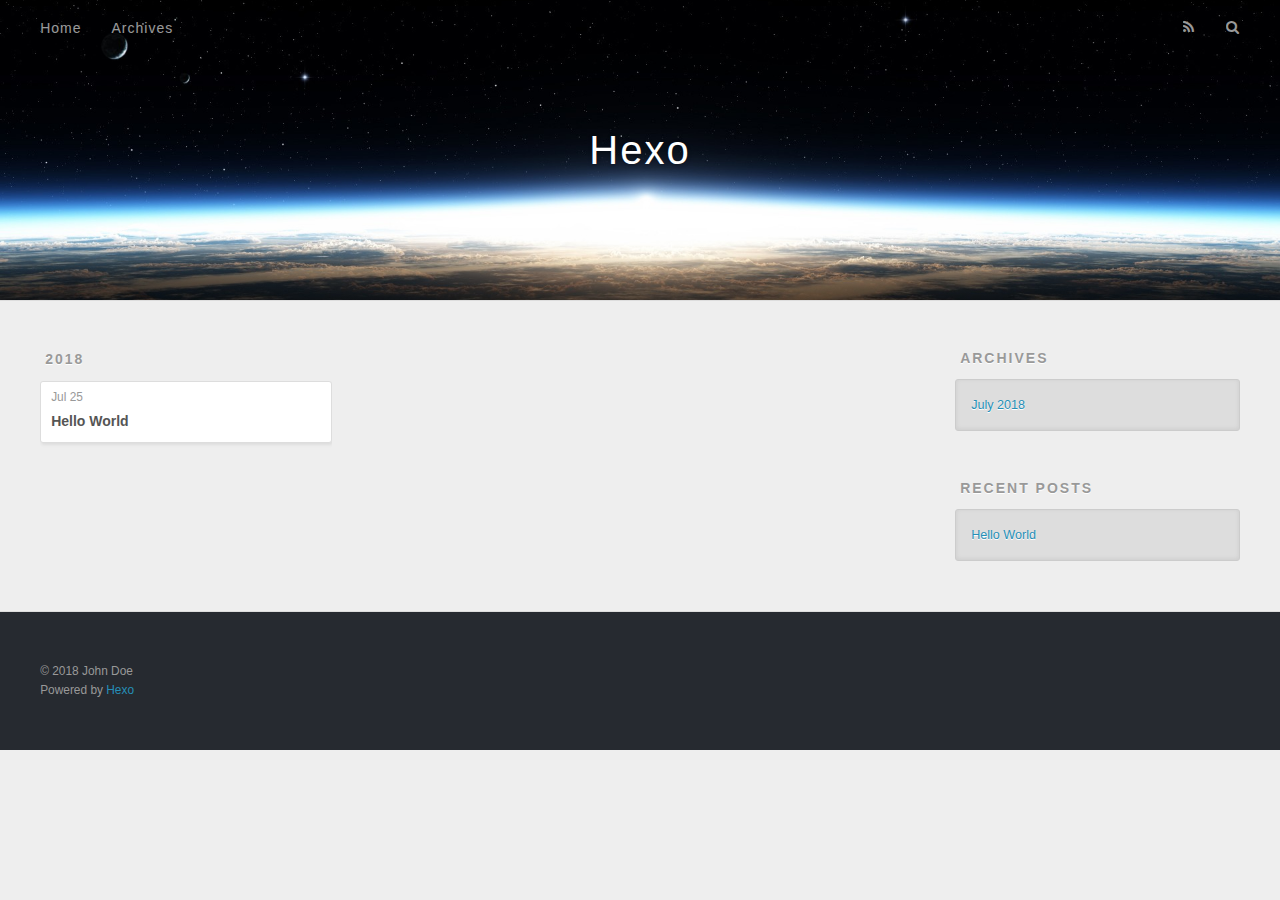
==== archives/index.html @ eb858e02 "Site updated: 2018-07-25 11:35:35" ====
<!DOCTYPE html>
<html>
<head>
  <meta charset="utf-8">
  

  
  <title>Archives | Hexo</title>
  <meta name="viewport" content="width=device-width, initial-scale=1, maximum-scale=1">
  <meta property="og:type" content="website">
<meta property="og:title" content="Hexo">
<meta property="og:url" content="http://yoursite.com/archives/index.html">
<meta property="og:site_name" content="Hexo">
<meta property="og:locale" content="default">
<meta name="twitter:card" content="summary">
<meta name="twitter:title" content="Hexo">
  
    <link rel="alternate" href="/atom.xml" title="Hexo" type="application/atom+xml">
  
  
    <link rel="icon" href="/favicon.png">
  
  
    <link href="//fonts.googleapis.com/css?family=Source+Code+Pro" rel="stylesheet" type="text/css">
  
  <link rel="stylesheet" href="/css/style.css">
</head>

<body>
  <div id="container">
    <div id="wrap">
      <header id="header">
  <div id="banner"></div>
  <div id="header-outer" class="outer">
    <div id="header-title" class="inner">
      <h1 id="logo-wrap">
        <a href="/" id="logo">Hexo</a>
      </h1>
      
    </div>
    <div id="header-inner" class="inner">
      <nav id="main-nav">
        <a id="main-nav-toggle" class="nav-icon"></a>
        
          <a class="main-nav-link" href="/">Home</a>
        
          <a class="main-nav-link" href="/archives">Archives</a>
        
      </nav>
      <nav id="sub-nav">
        
          <a id="nav-rss-link" class="nav-icon" href="/atom.xml" title="RSS Feed"></a>
        
        <a id="nav-search-btn" class="nav-icon" title="Search"></a>
      </nav>
      <div id="search-form-wrap">
        <form action="//google.com/search" method="get" accept-charset="UTF-8" class="search-form"><input type="search" name="q" class="search-form-input" placeholder="Search"><button type="submit" class="search-form-submit">&#xF002;</button><input type="hidden" name="sitesearch" value="http://yoursite.com"></form>
      </div>
    </div>
  </div>
</header>
      <div class="outer">
        <section id="main">
  
  
    
    
      
      
      <section class="archives-wrap">
        <div class="archive-year-wrap">
          <a href="/archives/2018" class="archive-year">2018</a>
        </div>
        <div class="archives">
    
    <article class="archive-article archive-type-post">
  <div class="archive-article-inner">
    <header class="archive-article-header">
      <a href="/2018/07/25/hello-world/" class="archive-article-date">
  <time datetime="2018-07-25T03:13:27.481Z" itemprop="datePublished">Jul 25</time>
</a>
      
  
    <h1 itemprop="name">
      <a class="archive-article-title" href="/2018/07/25/hello-world/">Hello World</a>
    </h1>
  

    </header>
  </div>
</article>
  
  
    </div></section>
  


</section>
        
          <aside id="sidebar">
  
    

  
    

  
    
  
    
  <div class="widget-wrap">
    <h3 class="widget-title">Archives</h3>
    <div class="widget">
      <ul class="archive-list"><li class="archive-list-item"><a class="archive-list-link" href="/archives/2018/07/">July 2018</a></li></ul>
    </div>
  </div>


  
    
  <div class="widget-wrap">
    <h3 class="widget-title">Recent Posts</h3>
    <div class="widget">
      <ul>
        
          <li>
            <a href="/2018/07/25/hello-world/">Hello World</a>
          </li>
        
      </ul>
    </div>
  </div>

  
</aside>
        
      </div>
      <footer id="footer">
  
  <div class="outer">
    <div id="footer-info" class="inner">
      &copy; 2018 John Doe<br>
      Powered by <a href="http://hexo.io/" target="_blank">Hexo</a>
    </div>
  </div>
</footer>
    </div>
    <nav id="mobile-nav">
  
    <a href="/" class="mobile-nav-link">Home</a>
  
    <a href="/archives" class="mobile-nav-link">Archives</a>
  
</nav>
    

<script src="//ajax.googleapis.com/ajax/libs/jquery/2.0.3/jquery.min.js"></script>


  <link rel="stylesheet" href="/fancybox/jquery.fancybox.css">
  <script src="/fancybox/jquery.fancybox.pack.js"></script>


<script src="/js/script.js"></script>



  </div>
</body>
</html>
---- css/style.css ----
body {
  width: 100%;
}
body:before,
body:after {
  content: "";
  display: table;
}
body:after {
  clear: both;
}
html,
body,
div,
span,
applet,
object,
iframe,
h1,
h2,
h3,
h4,
h5,
h6,
p,
blockquote,
pre,
a,
abbr,
acronym,
address,
big,
cite,
code,
del,
dfn,
em,
img,
ins,
kbd,
q,
s,
samp,
small,
strike,
strong,
sub,
sup,
tt,
var,
dl,
dt,
dd,
ol,
ul,
li,
fieldset,
form,
label,
legend,
table,
caption,
tbody,
tfoot,
thead,
tr,
th,
td {
  margin: 0;
  padding: 0;
  border: 0;
  outline: 0;
  font-weight: inherit;
  font-style: inherit;
  font-family: inherit;
  font-size: 100%;
  vertical-align: baseline;
}
body {
  line-height: 1;
  color: #000;
  background: #fff;
}
ol,
ul {
  list-style: none;
}
table {
  border-collapse: separate;
  border-spacing: 0;
  vertical-align: middle;
}
caption,
th,
td {
  text-align: left;
  font-weight: normal;
  vertical-align: middle;
}
a img {
  border: none;
}
input,
button {
  margin: 0;
  padding: 0;
}
input::-moz-focus-inner,
button::-moz-focus-inner {
  border: 0;
  padding: 0;
}
@font-face {
  font-family: FontAwesome;
  font-style: normal;
  font-weight: normal;
  src: url("fonts/fontawesome-webfont.eot?v=#4.0.3");
  src: url("fonts/fontawesome-webfont.eot?#iefix&v=#4.0.3") format("embedded-opentype"), url("fonts/fontawesome-webfont.woff?v=#4.0.3") format("woff"), url("fonts/fontawesome-webfont.ttf?v=#4.0.3") format("truetype"), url("fonts/fontawesome-webfont.svg#fontawesomeregular?v=#4.0.3") format("svg");
}
html,
body,
#container {
  height: 100%;
}
body {
  background: #eee;
  font: 14px -apple-system, BlinkMacSystemFont, "Segoe UI", "Roboto", "Oxygen", "Ubuntu", "Cantarell", "Fira Sans", "Droid Sans", "Helvetica Neue", sans-serif;
  -webkit-text-size-adjust: 100%;
}
.outer {
  max-width: 1220px;
  margin: 0 auto;
  padding: 0 20px;
}
.outer:before,
.outer:after {
  content: "";
  display: table;
}
.outer:after {
  clear: both;
}
.inner {
  display: inline;
  float: left;
  width: 98.33333333333333%;
  margin: 0 0.833333333333333%;
}
.left,
.alignleft {
  float: left;
}
.right,
.alignright {
  float: right;
}
.clear {
  clear: both;
}
#container {
  position: relative;
}
.mobile-nav-on {
  overflow: hidden;
}
#wrap {
  height: 100%;
  width: 100%;
  position: absolute;
  top: 0;
  left: 0;
  -webkit-transition: 0.2s ease-out;
  -moz-transition: 0.2s ease-out;
  -ms-transition: 0.2s ease-out;
  transition: 0.2s ease-out;
  z-index: 1;
  background: #eee;
}
.mobile-nav-on #wrap {
  left: 280px;
}
@media screen and (min-width: 768px) {
  #main {
    display: inline;
    float: left;
    width: 73.33333333333333%;
    margin: 0 0.833333333333333%;
  }
}
.article-date,
.article-category-link,
.archive-year,
.widget-title {
  text-decoration: none;
  text-transform: uppercase;
  letter-spacing: 2px;
  color: #999;
  margin-bottom: 1em;
  margin-left: 5px;
  line-height: 1em;
  text-shadow: 0 1px #fff;
  font-weight: bold;
}
.article-inner,
.archive-article-inner {
  background: #fff;
  -webkit-box-shadow: 1px 2px 3px #ddd;
  box-shadow: 1px 2px 3px #ddd;
  border: 1px solid #ddd;
  border-radius: 3px;
}
.article-entry h1,
.widget h1 {
  font-size: 2em;
}
.article-entry h2,
.widget h2 {
  font-size: 1.5em;
}
.article-entry h3,
.widget h3 {
  font-size: 1.3em;
}
.article-entry h4,
.widget h4 {
  font-size: 1.2em;
}
.article-entry h5,
.widget h5 {
  font-size: 1em;
}
.article-entry h6,
.widget h6 {
  font-size: 1em;
  color: #999;
}
.article-entry hr,
.widget hr {
  border: 1px dashed #ddd;
}
.article-entry strong,
.widget strong {
  font-weight: bold;
}
.article-entry em,
.widget em,
.article-entry cite,
.widget cite {
  font-style: italic;
}
.article-entry sup,
.widget sup,
.article-entry sub,
.widget sub {
  font-size: 0.75em;
  line-height: 0;
  position: relative;
  vertical-align: baseline;
}
.article-entry sup,
.widget sup {
  top: -0.5em;
}
.article-entry sub,
.widget sub {
  bottom: -0.2em;
}
.article-entry small,
.widget small {
  font-size: 0.85em;
}
.article-entry acronym,
.widget acronym,
.article-entry abbr,
.widget abbr {
  border-bottom: 1px dotted;
}
.article-entry ul,
.widget ul,
.article-entry ol,
.widget ol,
.article-entry dl,
.widget dl {
  margin: 0 20px;
  line-height: 1.6em;
}
.article-entry ul ul,
.widget ul ul,
.article-entry ol ul,
.widget ol ul,
.article-entry ul ol,
.widget ul ol,
.article-entry ol ol,
.widget ol ol {
  margin-top: 0;
  margin-bottom: 0;
}
.article-entry ul,
.widget ul {
  list-style: disc;
}
.article-entry ol,
.widget ol {
  list-style: decimal;
}
.article-entry dt,
.widget dt {
  font-weight: bold;
}
#header {
  height: 300px;
  position: relative;
  border-bottom: 1px solid #ddd;
}
#header:before,
#header:after {
  content: "";
  position: absolute;
  left: 0;
  right: 0;
  height: 40px;
}
#header:before {
  top: 0;
  background: -webkit-linear-gradient(rgba(0,0,0,0.2), transparent);
  background: -moz-linear-gradient(rgba(0,0,0,0.2), transparent);
  background: -ms-linear-gradient(rgba(0,0,0,0.2), transparent);
  background: linear-gradient(rgba(0,0,0,0.2), transparent);
}
#header:after {
  bottom: 0;
  background: -webkit-linear-gradient(transparent, rgba(0,0,0,0.2));
  background: -moz-linear-gradient(transparent, rgba(0,0,0,0.2));
  background: -ms-linear-gradient(transparent, rgba(0,0,0,0.2));
  background: linear-gradient(transparent, rgba(0,0,0,0.2));
}
#header-outer {
  height: 100%;
  position: relative;
}
#header-inner {
  position: relative;
  overflow: hidden;
}
#banner {
  position: absolute;
  top: 0;
  left: 0;
  width: 100%;
  height: 100%;
  background: url("images/banner.jpg") center #000;
  -webkit-background-size: cover;
  -moz-background-size: cover;
  background-size: cover;
  z-index: -1;
}
#header-title {
  text-align: center;
  height: 40px;
  position: absolute;
  top: 50%;
  left: 0;
  margin-top: -20px;
}
#logo,
#subtitle {
  text-decoration: none;
  color: #fff;
  font-weight: 300;
  text-shadow: 0 1px 4px rgba(0,0,0,0.3);
}
#logo {
  font-size: 40px;
  line-height: 40px;
  letter-spacing: 2px;
}
#subtitle {
  font-size: 16px;
  line-height: 16px;
  letter-spacing: 1px;
}
#subtitle-wrap {
  margin-top: 16px;
}
#main-nav {
  float: left;
  margin-left: -15px;
}
.nav-icon,
.main-nav-link {
  float: left;
  color: #fff;
  opacity: 0.6;
  text-decoration: none;
  text-shadow: 0 1px rgba(0,0,0,0.2);
  -webkit-transition: opacity 0.2s;
  -moz-transition: opacity 0.2s;
  -ms-transition: opacity 0.2s;
  transition: opacity 0.2s;
  display: block;
  padding: 20px 15px;
}
.nav-icon:hover,
.main-nav-link:hover {
  opacity: 1;
}
.nav-icon {
  font-family: FontAwesome;
  text-align: center;
  font-size: 14px;
  width: 14px;
  height: 14px;
  padding: 20px 15px;
  position: relative;
  cursor: pointer;
}
.main-nav-link {
  font-weight: 300;
  letter-spacing: 1px;
}
@media screen and (max-width: 479px) {
  .main-nav-link {
    display: none;
  }
}
#main-nav-toggle {
  display: none;
}
#main-nav-toggle:before {
  content: "\f0c9";
}
@media screen and (max-width: 479px) {
  #main-nav-toggle {
    display: block;
  }
}
#sub-nav {
  float: right;
  margin-right: -15px;
}
#nav-rss-link:before {
  content: "\f09e";
}
#nav-search-btn:before {
  content: "\f002";
}
#search-form-wrap {
  position: absolute;
  top: 15px;
  width: 150px;
  height: 30px;
  right: -150px;
  opacity: 0;
  -webkit-transition: 0.2s ease-out;
  -moz-transition: 0.2s ease-out;
  -ms-transition: 0.2s ease-out;
  transition: 0.2s ease-out;
}
#search-form-wrap.on {
  opacity: 1;
  right: 0;
}
@media screen and (max-width: 479px) {
  #search-form-wrap {
    width: 100%;
    right: -100%;
  }
}
.search-form {
  position: absolute;
  top: 0;
  left: 0;
  right: 0;
  background: #fff;
  padding: 5px 15px;
  border-radius: 15px;
  -webkit-box-shadow: 0 0 10px rgba(0,0,0,0.3);
  box-shadow: 0 0 10px rgba(0,0,0,0.3);
}
.search-form-input {
  border: none;
  background: none;
  color: #555;
  width: 100%;
  font: 13px -apple-system, BlinkMacSystemFont, "Segoe UI", "Roboto", "Oxygen", "Ubuntu", "Cantarell", "Fira Sans", "Droid Sans", "Helvetica Neue", sans-serif;
  outline: none;
}
.search-form-input::-webkit-search-results-decoration,
.search-form-input::-webkit-search-cancel-button {
  -webkit-appearance: none;
}
.search-form-submit {
  position: absolute;
  top: 50%;
  right: 10px;
  margin-top: -7px;
  font: 13px FontAwesome;
  border: none;
  background: none;
  color: #bbb;
  cursor: pointer;
}
.search-form-submit:hover,
.search-form-submit:focus {
  color: #777;
}
.article {
  margin: 50px 0;
}
.article-inner {
  overflow: hidden;
}
.article-meta:before,
.article-meta:after {
  content: "";
  display: table;
}
.article-meta:after {
  clear: both;
}
.article-date {
  float: left;
}
.article-category {
  float: left;
  line-height: 1em;
  color: #ccc;
  text-shadow: 0 1px #fff;
  margin-left: 8px;
}
.article-category:before {
  content: "\2022";
}
.article-category-link {
  margin: 0 12px 1em;
}
.article-header {
  padding: 20px 20px 0;
}
.article-title {
  text-decoration: none;
  font-size: 2em;
  font-weight: bold;
  color: #555;
  line-height: 1.1em;
  -webkit-transition: color 0.2s;
  -moz-transition: color 0.2s;
  -ms-transition: color 0.2s;
  transition: color 0.2s;
}
a.article-title:hover {
  color: #258fb8;
}
.article-entry {
  color: #555;
  padding: 0 20px;
}
.article-entry:before,
.article-entry:after {
  content: "";
  display: table;
}
.article-entry:after {
  clear: both;
}
.article-entry p,
.article-entry table {
  line-height: 1.6em;
  margin: 1.6em 0;
}
.article-entry h1,
.article-entry h2,
.article-entry h3,
.article-entry h4,
.article-entry h5,
.article-entry h6 {
  font-weight: bold;
}
.article-entry h1,
.article-entry h2,
.article-entry h3,
.article-entry h4,
.article-entry h5,
.article-entry h6 {
  line-height: 1.1em;
  margin: 1.1em 0;
}
.article-entry a {
  color: #258fb8;
  text-decoration: none;
}
.article-entry a:hover {
  text-decoration: underline;
}
.article-entry ul,
.article-entry ol,
.article-entry dl {
  margin-top: 1.6em;
  margin-bottom: 1.6em;
}
.article-entry img,
.article-entry video {
  max-width: 100%;
  height: auto;
  display: block;
  margin: auto;
}
.article-entry iframe {
  border: none;
}
.article-entry table {
  width: 100%;
  border-collapse: collapse;
  border-spacing: 0;
}
.article-entry th {
  font-weight: bold;
  border-bottom: 3px solid #ddd;
  padding-bottom: 0.5em;
}
.article-entry td {
  border-bottom: 1px solid #ddd;
  padding: 10px 0;
}
.article-entry blockquote {
  font-family: Georgia, "Times New Roman", serif;
  font-size: 1.4em;
  margin: 1.6em 20px;
  text-align: center;
}
.article-entry blockquote footer {
  font-size: 14px;
  margin: 1.6em 0;
  font-family: -apple-system, BlinkMacSystemFont, "Segoe UI", "Roboto", "Oxygen", "Ubuntu", "Cantarell", "Fira Sans", "Droid Sans", "Helvetica Neue", sans-serif;
}
.article-entry blockquote footer cite:before {
  content: "—";
  padding: 0 0.5em;
}
.article-entry .pullquote {
  text-align: left;
  width: 45%;
  margin: 0;
}
.article-entry .pullquote.left {
  margin-left: 0.5em;
  margin-right: 1em;
}
.article-entry .pullquote.right {
  margin-right: 0.5em;
  margin-left: 1em;
}
.article-entry .caption {
  color: #999;
  display: block;
  font-size: 0.9em;
  margin-top: 0.5em;
  position: relative;
  text-align: center;
}
.article-entry .video-container {
  position: relative;
  padding-top: 56.25%;
  height: 0;
  overflow: hidden;
}
.article-entry .video-container iframe,
.article-entry .video-container object,
.article-entry .video-container embed {
  position: absolute;
  top: 0;
  left: 0;
  width: 100%;
  height: 100%;
  margin-top: 0;
}
.article-more-link a {
  display: inline-block;
  line-height: 1em;
  padding: 6px 15px;
  border-radius: 15px;
  background: #eee;
  color: #999;
  text-shadow: 0 1px #fff;
  text-decoration: none;
}
.article-more-link a:hover {
  background: #258fb8;
  color: #fff;
  text-decoration: none;
  text-shadow: 0 1px #1e7293;
}
.article-footer {
  font-size: 0.85em;
  line-height: 1.6em;
  border-top: 1px solid #ddd;
  padding-top: 1.6em;
  margin: 0 20px 20px;
}
.article-footer:before,
.article-footer:after {
  content: "";
  display: table;
}
.article-footer:after {
  clear: both;
}
.article-footer a {
  color: #999;
  text-decoration: none;
}
.article-footer a:hover {
  color: #555;
}
.article-tag-list-item {
  float: left;
  margin-right: 10px;
}
.article-tag-list-link:before {
  content: "#";
}
.article-comment-link {
  float: right;
}
.article-comment-link:before {
  content: "\f075";
  font-family: FontAwesome;
  padding-right: 8px;
}
.article-share-link {
  cursor: pointer;
  float: right;
  margin-left: 20px;
}
.article-share-link:before {
  content: "\f064";
  font-family: FontAwesome;
  padding-right: 6px;
}
#article-nav {
  position: relative;
}
#article-nav:before,
#article-nav:after {
  content: "";
  display: table;
}
#article-nav:after {
  clear: both;
}
@media screen and (min-width: 768px) {
  #article-nav {
    margin: 50px 0;
  }
  #article-nav:before {
    width: 8px;
    height: 8px;
    position: absolute;
    top: 50%;
    left: 50%;
    margin-top: -4px;
    margin-left: -4px;
    content: "";
    border-radius: 50%;
    background: #ddd;
    -webkit-box-shadow: 0 1px 2px #fff;
    box-shadow: 0 1px 2px #fff;
  }
}
.article-nav-link-wrap {
  text-decoration: none;
  text-shadow: 0 1px #fff;
  color: #999;
  -webkit-box-sizing: border-box;
  -moz-box-sizing: border-box;
  box-sizing: border-box;
  margin-top: 50px;
  text-align: center;
  display: block;
}
.article-nav-link-wrap:hover {
  color: #555;
}
@media screen and (min-width: 768px) {
  .article-nav-link-wrap {
    width: 50%;
    margin-top: 0;
  }
}
@media screen and (min-width: 768px) {
  #article-nav-newer {
    float: left;
    text-align: right;
    padding-right: 20px;
  }
}
@media screen and (min-width: 768px) {
  #article-nav-older {
    float: right;
    text-align: left;
    padding-left: 20px;
  }
}
.article-nav-caption {
  text-transform: uppercase;
  letter-spacing: 2px;
  color: #ddd;
  line-height: 1em;
  font-weight: bold;
}
#article-nav-newer .article-nav-caption {
  margin-right: -2px;
}
.article-nav-title {
  font-size: 0.85em;
  line-height: 1.6em;
  margin-top: 0.5em;
}
.article-share-box {
  position: absolute;
  display: none;
  background: #fff;
  -webkit-box-shadow: 1px 2px 10px rgba(0,0,0,0.2);
  box-shadow: 1px 2px 10px rgba(0,0,0,0.2);
  border-radius: 3px;
  margin-left: -145px;
  overflow: hidden;
  z-index: 1;
}
.article-share-box.on {
  display: block;
}
.article-share-input {
  width: 100%;
  background: none;
  -webkit-box-sizing: border-box;
  -moz-box-sizing: border-box;
  box-sizing: border-box;
  font: 14px -apple-system, BlinkMacSystemFont, "Segoe UI", "Roboto", "Oxygen", "Ubuntu", "Cantarell", "Fira Sans", "Droid Sans", "Helvetica Neue", sans-serif;
  padding: 0 15px;
  color: #555;
  outline: none;
  border: 1px solid #ddd;
  border-radius: 3px 3px 0 0;
  height: 36px;
  line-height: 36px;
}
.article-share-links {
  background: #eee;
}
.article-share-links:before,
.article-share-links:after {
  content: "";
  display: table;
}
.article-share-links:after {
  clear: both;
}
.article-share-twitter,
.article-share-facebook,
.article-share-pinterest,
.article-share-google {
  width: 50px;
  height: 36px;
  display: block;
  float: left;
  position: relative;
  color: #999;
  text-shadow: 0 1px #fff;
}
.article-share-twitter:before,
.article-share-facebook:before,
.article-share-pinterest:before,
.article-share-google:before {
  font-size: 20px;
  font-family: FontAwesome;
  width: 20px;
  height: 20px;
  position: absolute;
  top: 50%;
  left: 50%;
  margin-top: -10px;
  margin-left: -10px;
  text-align: center;
}
.article-share-twitter:hover,
.article-share-facebook:hover,
.article-share-pinterest:hover,
.article-share-google:hover {
  color: #fff;
}
.article-share-twitter:before {
  content: "\f099";
}
.article-share-twitter:hover {
  background: #00aced;
  text-shadow: 0 1px #008abe;
}
.article-share-facebook:before {
  content: "\f09a";
}
.article-share-facebook:hover {
  background: #3b5998;
  text-shadow: 0 1px #2f477a;
}
.article-share-pinterest:before {
  content: "\f0d2";
}
.article-share-pinterest:hover {
  background: #cb2027;
  text-shadow: 0 1px #a21a1f;
}
.article-share-google:before {
  content: "\f0d5";
}
.article-share-google:hover {
  background: #dd4b39;
  text-shadow: 0 1px #be3221;
}
.article-gallery {
  background: #000;
  position: relative;
}
.article-gallery-photos {
  position: relative;
  overflow: hidden;
}
.article-gallery-img {
  display: none;
  max-width: 100%;
}
.article-gallery-img:first-child {
  display: block;
}
.article-gallery-img.loaded {
  position: absolute;
  display: block;
}
.article-gallery-img img {
  display: block;
  max-width: 100%;
  margin: 0 auto;
}
#comments {
  background: #fff;
  -webkit-box-shadow: 1px 2px 3px #ddd;
  box-shadow: 1px 2px 3px #ddd;
  padding: 20px;
  border: 1px solid #ddd;
  border-radius: 3px;
  margin: 50px 0;
}
#comments a {
  color: #258fb8;
}
.archives-wrap {
  margin: 50px 0;
}
.archives:before,
.archives:after {
  content: "";
  display: table;
}
.archives:after {
  clear: both;
}
.archive-year-wrap {
  margin-bottom: 1em;
}
.archives {
  -webkit-column-gap: 10px;
  -moz-column-gap: 10px;
  column-gap: 10px;
}
@media screen and (min-width: 480px) and (max-width: 767px) {
  .archives {
    -webkit-column-count: 2;
    -moz-column-count: 2;
    column-count: 2;
  }
}
@media screen and (min-width: 768px) {
  .archives {
    -webkit-column-count: 3;
    -moz-column-count: 3;
    column-count: 3;
  }
}
.archive-article {
  -webkit-column-break-inside: avoid;
  page-break-inside: avoid;
  overflow: hidden;
  break-inside: avoid-column;
}
.archive-article-inner {
  padding: 10px;
  margin-bottom: 15px;
}
.archive-article-title {
  text-decoration: none;
  font-weight: bold;
  color: #555;
  -webkit-transition: color 0.2s;
  -moz-transition: color 0.2s;
  -ms-transition: color 0.2s;
  transition: color 0.2s;
  line-height: 1.6em;
}
.archive-article-title:hover {
  color: #258fb8;
}
.archive-article-footer {
  margin-top: 1em;
}
.archive-article-date {
  color: #999;
  text-decoration: none;
  font-size: 0.85em;
  line-height: 1em;
  margin-bottom: 0.5em;
  display: block;
}
#page-nav {
  margin: 50px auto;
  background: #fff;
  -webkit-box-shadow: 1px 2px 3px #ddd;
  box-shadow: 1px 2px 3px #ddd;
  border: 1px solid #ddd;
  border-radius: 3px;
  text-align: center;
  color: #999;
  overflow: hidden;
}
#page-nav:before,
#page-nav:after {
  content: "";
  display: table;
}
#page-nav:after {
  clear: both;
}
#page-nav a,
#page-nav span {
  padding: 10px 20px;
  line-height: 1;
  height: 2ex;
}
#page-nav a {
  color: #999;
  text-decoration: none;
}
#page-nav a:hover {
  background: #999;
  color: #fff;
}
#page-nav .prev {
  float: left;
}
#page-nav .next {
  float: right;
}
#page-nav .page-number {
  display: inline-block;
}
@media screen and (max-width: 479px) {
  #page-nav .page-number {
    display: none;
  }
}
#page-nav .current {
  color: #555;
  font-weight: bold;
}
#page-nav .space {
  color: #ddd;
}
#footer {
  background: #262a30;
  padding: 50px 0;
  border-top: 1px solid #ddd;
  color: #999;
}
#footer a {
  color: #258fb8;
  text-decoration: none;
}
#footer a:hover {
  text-decoration: underline;
}
#footer-info {
  line-height: 1.6em;
  font-size: 0.85em;
}
.article-entry pre,
.article-entry .highlight {
  background: #2d2d2d;
  margin: 0 -20px;
  padding: 15px 20px;
  border-style: solid;
  border-color: #ddd;
  border-width: 1px 0;
  overflow: auto;
  color: #ccc;
  line-height: 22.400000000000002px;
}
.article-entry .highlight .gutter pre,
.article-entry .gist .gist-file .gist-data .line-numbers {
  color: #666;
  font-size: 0.85em;
}
.article-entry pre,
.article-entry code {
  font-family: "Source Code Pro", Consolas, Monaco, Menlo, Consolas, monospace;
}
.article-entry code {
  background: #eee;
  text-shadow: 0 1px #fff;
  padding: 0 0.3em;
}
.article-entry pre code {
  background: none;
  text-shadow: none;
  padding: 0;
}
.article-entry .highlight pre {
  border: none;
  margin: 0;
  padding: 0;
}
.article-entry .highlight table {
  margin: 0;
  width: auto;
}
.article-entry .highlight td {
  border: none;
  padding: 0;
}
.article-entry .highlight figcaption {
  font-size: 0.85em;
  color: #999;
  line-height: 1em;
  margin-bottom: 1em;
}
.article-entry .highlight figcaption:before,
.article-entry .highlight figcaption:after {
  content: "";
  display: table;
}
.article-entry .highlight figcaption:after {
  clear: both;
}
.article-entry .highlight figcaption a {
  float: right;
}
.article-entry .highlight .gutter pre {
  text-align: right;
  padding-right: 20px;
}
.article-entry .highlight .line {
  height: 22.400000000000002px;
}
.article-entry .highlight .line.marked {
  background: #515151;
}
.article-entry .gist {
  margin: 0 -20px;
  border-style: solid;
  border-color: #ddd;
  border-width: 1px 0;
  background: #2d2d2d;
  padding: 15px 20px 15px 0;
}
.article-entry .gist .gist-file {
  border: none;
  font-family: "Source Code Pro", Consolas, Monaco, Menlo, Consolas, monospace;
  margin: 0;
}
.article-entry .gist .gist-file .gist-data {
  background: none;
  border: none;
}
.article-entry .gist .gist-file .gist-data .line-numbers {
  background: none;
  border: none;
  padding: 0 20px 0 0;
}
.article-entry .gist .gist-file .gist-data .line-data {
  padding: 0 !important;
}
.article-entry .gist .gist-file .highlight {
  margin: 0;
  padding: 0;
  border: none;
}
.article-entry .gist .gist-file .gist-meta {
  background: #2d2d2d;
  color: #999;
  font: 0.85em -apple-system, BlinkMacSystemFont, "Segoe UI", "Roboto", "Oxygen", "Ubuntu", "Cantarell", "Fira Sans", "Droid Sans", "Helvetica Neue", sans-serif;
  text-shadow: 0 0;
  padding: 0;
  margin-top: 1em;
  margin-left: 20px;
}
.article-entry .gist .gist-file .gist-meta a {
  color: #258fb8;
  font-weight: normal;
}
.article-entry .gist .gist-file .gist-meta a:hover {
  text-decoration: underline;
}
pre .comment,
pre .title {
  color: #999;
}
pre .variable,
pre .attribute,
pre .tag,
pre .regexp,
pre .ruby .constant,
pre .xml .tag .title,
pre .xml .pi,
pre .xml .doctype,
pre .html .doctype,
pre .css .id,
pre .css .class,
pre .css .pseudo {
  color: #f2777a;
}
pre .number,
pre .preprocessor,
pre .built_in,
pre .literal,
pre .params,
pre .constant {
  color: #f99157;
}
pre .class,
pre .ruby .class .title,
pre .css .rules .attribute {
  color: #9c9;
}
pre .string,
pre .value,
pre .inheritance,
pre .header,
pre .ruby .symbol,
pre .xml .cdata {
  color: #9c9;
}
pre .css .hexcolor {
  color: #6cc;
}
pre .function,
pre .python .decorator,
pre .python .title,
pre .ruby .function .title,
pre .ruby .title .keyword,
pre .perl .sub,
pre .javascript .title,
pre .coffeescript .title {
  color: #69c;
}
pre .keyword,
pre .javascript .function {
  color: #c9c;
}
@media screen and (max-width: 479px) {
  #mobile-nav {
    position: absolute;
    top: 0;
    left: 0;
    width: 280px;
    height: 100%;
    background: #191919;
    border-right: 1px solid #fff;
  }
}
@media screen and (max-width: 479px) {
  .mobile-nav-link {
    display: block;
    color: #999;
    text-decoration: none;
    padding: 15px 20px;
    font-weight: bold;
  }
  .mobile-nav-link:hover {
    color: #fff;
  }
}
@media screen and (min-width: 768px) {
  #sidebar {
    display: inline;
    float: left;
    width: 23.333333333333332%;
    margin: 0 0.833333333333333%;
  }
}
.widget-wrap {
  margin: 50px 0;
}
.widget {
  color: #777;
  text-shadow: 0 1px #fff;
  background: #ddd;
  -webkit-box-shadow: 0 -1px 4px #ccc inset;
  box-shadow: 0 -1px 4px #ccc inset;
  border: 1px solid #ccc;
  padding: 15px;
  border-radius: 3px;
}
.widget a {
  color: #258fb8;
  text-decoration: none;
}
.widget a:hover {
  text-decoration: underline;
}
.widget ul ul,
.widget ol ul,
.widget dl ul,
.widget ul ol,
.widget ol ol,
.widget dl ol,
.widget ul dl,
.widget ol dl,
.widget dl dl {
  margin-left: 15px;
  list-style: disc;
}
.widget {
  line-height: 1.6em;
  word-wrap: break-word;
  font-size: 0.9em;
}
.widget ul,
.widget ol {
  list-style: none;
  margin: 0;
}
.widget ul ul,
.widget ol ul,
.widget ul ol,
.widget ol ol {
  margin: 0 20px;
}
.widget ul ul,
.widget ol ul {
  list-style: disc;
}
.widget ul ol,
.widget ol ol {
  list-style: decimal;
}
.category-list-count,
.tag-list-count,
.archive-list-count {
  padding-left: 5px;
  color: #999;
  font-size: 0.85em;
}
.category-list-count:before,
.tag-list-count:before,
.archive-list-count:before {
  content: "(";
}
.category-list-count:after,
.tag-list-count:after,
.archive-list-count:after {
  content: ")";
}
.tagcloud a {
  margin-right: 5px;
  display: inline-block;
}
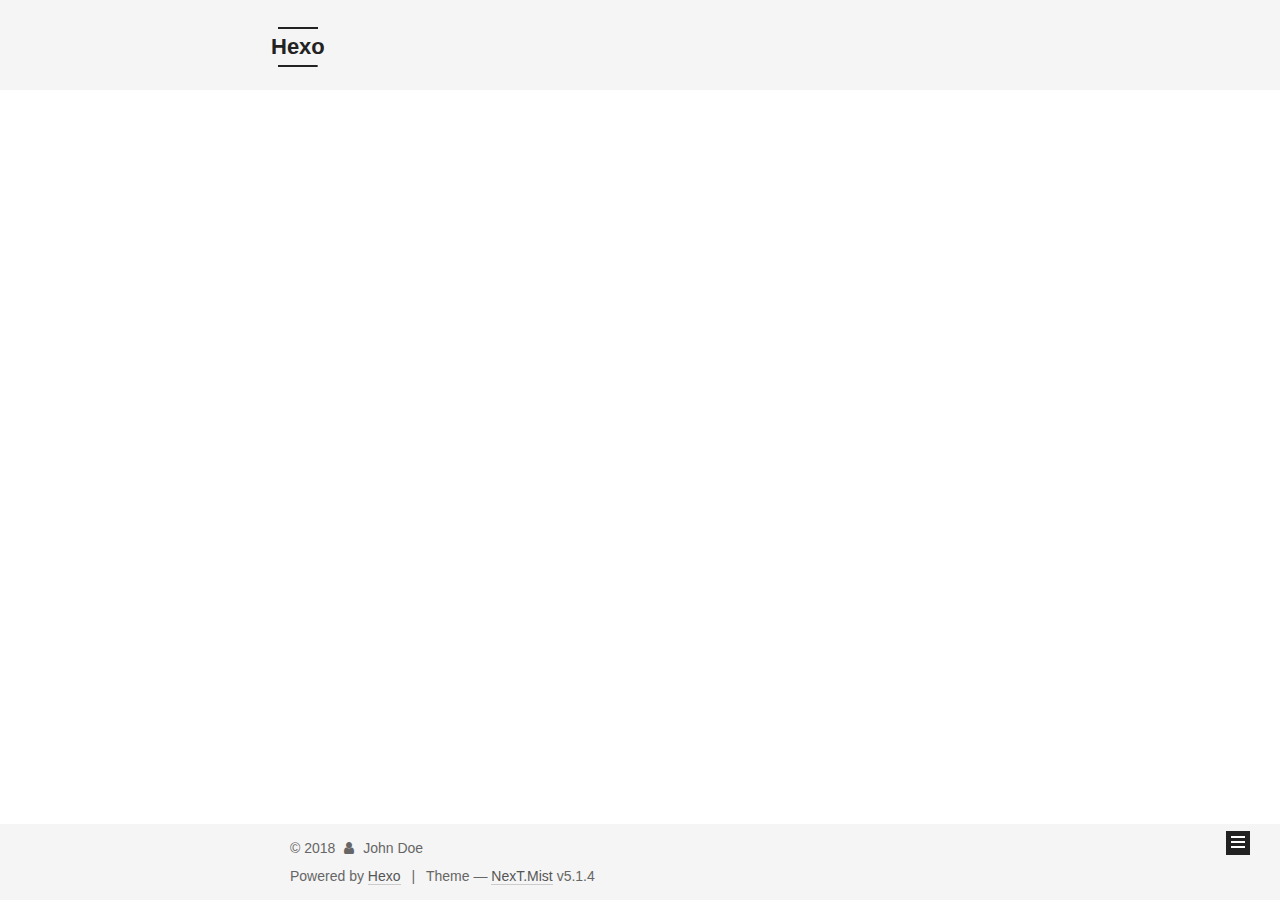
==== commit e374bafb: "Site updated: 2018-07-25 12:39:21" ====
--- a/archives/index.html
+++ b/archives/index.html
@@ -1,170 +1,561 @@
 <!DOCTYPE html>
-<html>
+
+
+
+  
+
+
+<html class="theme-next mist use-motion" lang="">
 <head>
-  <meta charset="utf-8">
-  
-
-  
-  <title>Archives | Hexo</title>
-  <meta name="viewport" content="width=device-width, initial-scale=1, maximum-scale=1">
-  <meta property="og:type" content="website">
+  <meta charset="UTF-8"/>
+<meta http-equiv="X-UA-Compatible" content="IE=edge" />
+<meta name="viewport" content="width=device-width, initial-scale=1, maximum-scale=1"/>
+<meta name="theme-color" content="#222">
+
+
+
+
+
+
+
+
+
+<meta http-equiv="Cache-Control" content="no-transform" />
+<meta http-equiv="Cache-Control" content="no-siteapp" />
+
+
+
+
+
+
+
+
+
+
+
+
+
+
+
+
+  
+  
+  <link href="/lib/fancybox/source/jquery.fancybox.css?v=2.1.5" rel="stylesheet" type="text/css" />
+
+
+
+
+
+
+
+<link href="/lib/font-awesome/css/font-awesome.min.css?v=4.6.2" rel="stylesheet" type="text/css" />
+
+<link href="/css/main.css?v=5.1.4" rel="stylesheet" type="text/css" />
+
+
+  <link rel="apple-touch-icon" sizes="180x180" href="/images/apple-touch-icon-next.png?v=5.1.4">
+
+
+  <link rel="icon" type="image/png" sizes="32x32" href="/images/favicon-32x32-next.png?v=5.1.4">
+
+
+  <link rel="icon" type="image/png" sizes="16x16" href="/images/favicon-16x16-next.png?v=5.1.4">
+
+
+  <link rel="mask-icon" href="/images/logo.svg?v=5.1.4" color="#222">
+
+
+
+
+
+  <meta name="keywords" content="Hexo, NexT" />
+
+
+
+
+
+
+
+
+
+
+<meta property="og:type" content="website">
 <meta property="og:title" content="Hexo">
 <meta property="og:url" content="http://yoursite.com/archives/index.html">
 <meta property="og:site_name" content="Hexo">
 <meta property="og:locale" content="default">
 <meta name="twitter:card" content="summary">
 <meta name="twitter:title" content="Hexo">
-  
-    <link rel="alternate" href="/atom.xml" title="Hexo" type="application/atom+xml">
-  
-  
-    <link rel="icon" href="/favicon.png">
-  
-  
-    <link href="//fonts.googleapis.com/css?family=Source+Code+Pro" rel="stylesheet" type="text/css">
-  
-  <link rel="stylesheet" href="/css/style.css">
+
+
+
+<script type="text/javascript" id="hexo.configurations">
+  var NexT = window.NexT || {};
+  var CONFIG = {
+    root: '/',
+    scheme: 'Mist',
+    version: '5.1.4',
+    sidebar: {"position":"left","display":"post","offset":12,"b2t":false,"scrollpercent":false,"onmobile":false},
+    fancybox: true,
+    tabs: true,
+    motion: {"enable":true,"async":false,"transition":{"post_block":"fadeIn","post_header":"slideDownIn","post_body":"slideDownIn","coll_header":"slideLeftIn","sidebar":"slideUpIn"}},
+    duoshuo: {
+      userId: '0',
+      author: 'cedarforest7'
+    },
+    algolia: {
+      applicationID: '',
+      apiKey: '',
+      indexName: '',
+      hits: {"per_page":10},
+      labels: {"input_placeholder":"Search for Posts","hits_empty":"We didn't find any results for the search: ${query}","hits_stats":"${hits} results found in ${time} ms"}
+    }
+  };
+</script>
+
+
+
+  <link rel="canonical" href="http://yoursite.com/archives/"/>
+
+
+
+
+
+  <title>Archive | Hexo</title>
+  
+
+
+
+
+
+
+
+
 </head>
 
-<body>
-  <div id="container">
-    <div id="wrap">
-      <header id="header">
-  <div id="banner"></div>
-  <div id="header-outer" class="outer">
-    <div id="header-title" class="inner">
-      <h1 id="logo-wrap">
-        <a href="/" id="logo">Hexo</a>
-      </h1>
-      
+<body itemscope itemtype="http://schema.org/WebPage" lang="default">
+
+  
+  
+    
+  
+
+  <div class="container sidebar-position-left page-archive">
+    <div class="headband"></div>
+
+    <header id="header" class="header" itemscope itemtype="http://schema.org/WPHeader">
+      <div class="header-inner"><div class="site-brand-wrapper">
+  <div class="site-meta ">
+    
+
+    <div class="custom-logo-site-title">
+      <a href="/"  class="brand" rel="start">
+        <span class="logo-line-before"><i></i></span>
+        <span class="site-title">Hexo</span>
+        <span class="logo-line-after"><i></i></span>
+      </a>
     </div>
-    <div id="header-inner" class="inner">
-      <nav id="main-nav">
-        <a id="main-nav-toggle" class="nav-icon"></a>
-        
-          <a class="main-nav-link" href="/">Home</a>
-        
-          <a class="main-nav-link" href="/archives">Archives</a>
-        
-      </nav>
-      <nav id="sub-nav">
-        
-          <a id="nav-rss-link" class="nav-icon" href="/atom.xml" title="RSS Feed"></a>
-        
-        <a id="nav-search-btn" class="nav-icon" title="Search"></a>
-      </nav>
-      <div id="search-form-wrap">
-        <form action="//google.com/search" method="get" accept-charset="UTF-8" class="search-form"><input type="search" name="q" class="search-form-input" placeholder="Search"><button type="submit" class="search-form-submit">&#xF002;</button><input type="hidden" name="sitesearch" value="http://yoursite.com"></form>
+      
+        <p class="site-subtitle"></p>
+      
+  </div>
+
+  <div class="site-nav-toggle">
+    <button>
+      <span class="btn-bar"></span>
+      <span class="btn-bar"></span>
+      <span class="btn-bar"></span>
+    </button>
+  </div>
+</div>
+
+<nav class="site-nav">
+  
+
+  
+    <ul id="menu" class="menu">
+      
+        
+        <li class="menu-item menu-item-home">
+          <a href="/" rel="section">
+            
+              <i class="menu-item-icon fa fa-fw fa-home"></i> <br />
+            
+            Home
+          </a>
+        </li>
+      
+        
+        <li class="menu-item menu-item-tags">
+          <a href="/tags/" rel="section">
+            
+              <i class="menu-item-icon fa fa-fw fa-tags"></i> <br />
+            
+            Tags
+          </a>
+        </li>
+      
+        
+        <li class="menu-item menu-item-archives">
+          <a href="/archives/" rel="section">
+            
+              <i class="menu-item-icon fa fa-fw fa-archive"></i> <br />
+            
+            Archives
+          </a>
+        </li>
+      
+
+      
+    </ul>
+  
+
+  
+</nav>
+
+
+
+ </div>
+    </header>
+
+    <main id="main" class="main">
+      <div class="main-inner">
+        <div class="content-wrap">
+          <div id="content" class="content">
+            
+
+  
+  
+  
+  <div class="post-block archive">
+    <div id="posts" class="posts-collapse">
+      <span class="archive-move-on"></span>
+
+      <span class="archive-page-counter">
+        
+        
+        
+          
+        
+        Um..! 1 post. Keep on posting.
+      </span>
+
+      
+
+        
+        
+        
+
+        
+          
+          <div class="collection-title">
+            <h1 class="archive-year" id="archive-year-2018">2018</h1>
+          </div>
+        
+        
+
+        
+
+  <article class="post post-type-normal" itemscope itemtype="http://schema.org/Article">
+    <header class="post-header">
+
+      <h2 class="post-title">
+        
+            <a class="post-title-link" href="/2018/07/25/hello-world/" itemprop="url">
+              
+                <span itemprop="name">Hello World</span>
+              
+            </a>
+        
+      </h2>
+
+      <div class="post-meta">
+        <time class="post-time" itemprop="dateCreated"
+              datetime="2018-07-25T11:13:27+08:00"
+              content="2018-07-25" >
+          07-25
+        </time>
       </div>
+
+    </header>
+  </article>
+
+
+
+      
+
     </div>
   </div>
-</header>
-      <div class="outer">
-        <section id="main">
-  
-  
-    
-    
-      
-      
-      <section class="archives-wrap">
-        <div class="archive-year-wrap">
-          <a href="/archives/2018" class="archive-year">2018</a>
+  
+  
+  
+
+  
+
+
+
+          </div>
+          
+
+
+          
+
         </div>
-        <div class="archives">
-    
-    <article class="archive-article archive-type-post">
-  <div class="archive-article-inner">
-    <header class="archive-article-header">
-      <a href="/2018/07/25/hello-world/" class="archive-article-date">
-  <time datetime="2018-07-25T03:13:27.481Z" itemprop="datePublished">Jul 25</time>
-</a>
-      
-  
-    <h1 itemprop="name">
-      <a class="archive-article-title" href="/2018/07/25/hello-world/">Hello World</a>
-    </h1>
-  
-
-    </header>
-  </div>
-</article>
-  
-  
-    </div></section>
-  
-
-
-</section>
-        
-          <aside id="sidebar">
-  
-    
-
-  
-    
-
-  
-    
-  
-    
-  <div class="widget-wrap">
-    <h3 class="widget-title">Archives</h3>
-    <div class="widget">
-      <ul class="archive-list"><li class="archive-list-item"><a class="archive-list-link" href="/archives/2018/07/">July 2018</a></li></ul>
+        
+          
+  
+  <div class="sidebar-toggle">
+    <div class="sidebar-toggle-line-wrap">
+      <span class="sidebar-toggle-line sidebar-toggle-line-first"></span>
+      <span class="sidebar-toggle-line sidebar-toggle-line-middle"></span>
+      <span class="sidebar-toggle-line sidebar-toggle-line-last"></span>
     </div>
   </div>
 
-
-  
+  <aside id="sidebar" class="sidebar">
     
-  <div class="widget-wrap">
-    <h3 class="widget-title">Recent Posts</h3>
-    <div class="widget">
-      <ul>
-        
-          <li>
-            <a href="/2018/07/25/hello-world/">Hello World</a>
-          </li>
-        
-      </ul>
+    <div class="sidebar-inner">
+
+      
+
+      
+
+      <section class="site-overview-wrap sidebar-panel sidebar-panel-active">
+        <div class="site-overview">
+          <div class="site-author motion-element" itemprop="author" itemscope itemtype="http://schema.org/Person">
+            
+              <p class="site-author-name" itemprop="name">John Doe</p>
+              <p class="site-description motion-element" itemprop="description"></p>
+          </div>
+
+          <nav class="site-state motion-element">
+
+            
+              <div class="site-state-item site-state-posts">
+              
+                <a href="/archives/">
+              
+                  <span class="site-state-item-count">1</span>
+                  <span class="site-state-item-name">posts</span>
+                </a>
+              </div>
+            
+
+            
+
+            
+
+          </nav>
+
+          
+
+          
+
+          
+          
+
+          
+          
+
+          
+
+        </div>
+      </section>
+
+      
+
+      
+
     </div>
+  </aside>
+
+
+        
+      </div>
+    </main>
+
+    <footer id="footer" class="footer">
+      <div class="footer-inner">
+        <div class="copyright">&copy; <span itemprop="copyrightYear">2018</span>
+  <span class="with-love">
+    <i class="fa fa-user"></i>
+  </span>
+  <span class="author" itemprop="copyrightHolder">John Doe</span>
+
+  
+</div>
+
+
+  <div class="powered-by">Powered by <a class="theme-link" target="_blank" href="https://hexo.io">Hexo</a></div>
+
+
+
+  <span class="post-meta-divider">|</span>
+
+
+
+  <div class="theme-info">Theme &mdash; <a class="theme-link" target="_blank" href="https://github.com/iissnan/hexo-theme-next">NexT.Mist</a> v5.1.4</div>
+
+
+
+
+        
+
+
+
+
+
+
+
+        
+      </div>
+    </footer>
+
+    
+      <div class="back-to-top">
+        <i class="fa fa-arrow-up"></i>
+        
+      </div>
+    
+
+    
+
   </div>
 
   
-</aside>
-        
-      </div>
-      <footer id="footer">
-  
-  <div class="outer">
-    <div id="footer-info" class="inner">
-      &copy; 2018 John Doe<br>
-      Powered by <a href="http://hexo.io/" target="_blank">Hexo</a>
-    </div>
-  </div>
-</footer>
-    </div>
-    <nav id="mobile-nav">
-  
-    <a href="/" class="mobile-nav-link">Home</a>
-  
-    <a href="/archives" class="mobile-nav-link">Archives</a>
-  
-</nav>
-    
-
-<script src="//ajax.googleapis.com/ajax/libs/jquery/2.0.3/jquery.min.js"></script>
-
-
-  <link rel="stylesheet" href="/fancybox/jquery.fancybox.css">
-  <script src="/fancybox/jquery.fancybox.pack.js"></script>
-
-
-<script src="/js/script.js"></script>
-
-
-
-  </div>
+
+<script type="text/javascript">
+  if (Object.prototype.toString.call(window.Promise) !== '[object Function]') {
+    window.Promise = null;
+  }
+</script>
+
+
+
+
+
+
+
+
+
+  
+
+
+
+
+
+
+
+
+
+
+
+
+  
+  
+    <script type="text/javascript" src="/lib/jquery/index.js?v=2.1.3"></script>
+  
+
+  
+  
+    <script type="text/javascript" src="/lib/fastclick/lib/fastclick.min.js?v=1.0.6"></script>
+  
+
+  
+  
+    <script type="text/javascript" src="/lib/jquery_lazyload/jquery.lazyload.js?v=1.9.7"></script>
+  
+
+  
+  
+    <script type="text/javascript" src="/lib/velocity/velocity.min.js?v=1.2.1"></script>
+  
+
+  
+  
+    <script type="text/javascript" src="/lib/velocity/velocity.ui.min.js?v=1.2.1"></script>
+  
+
+  
+  
+    <script type="text/javascript" src="/lib/fancybox/source/jquery.fancybox.pack.js?v=2.1.5"></script>
+  
+
+
+  
+
+
+  <script type="text/javascript" src="/js/src/utils.js?v=5.1.4"></script>
+
+  <script type="text/javascript" src="/js/src/motion.js?v=5.1.4"></script>
+
+
+
+  
+  
+
+  
+
+  
+
+
+  <script type="text/javascript" src="/js/src/bootstrap.js?v=5.1.4"></script>
+
+
+
+  
+
+
+  
+
+
+
+
+	
+
+
+
+
+
+  
+
+
+
+
+
+  
+
+
+
+
+
+
+
+
+
+
+
+
+  
+
+
+
+
+
+  
+
+  
+
+  
+
+  
+  
+
+  
+
+  
+
+  
+
 </body>
-</html>+</html>
--- a/css/main.css
+++ b/css/main.css
@@ -0,0 +1,2906 @@
+/* normalize.css v3.0.2 | MIT License | git.io/normalize */
+html {
+  font-family: sans-serif; /* 1 */
+  -ms-text-size-adjust: 100%; /* 2 */
+  -webkit-text-size-adjust: 100%; /* 2 */
+}
+body {
+  margin: 0;
+}
+article,
+aside,
+details,
+figcaption,
+figure,
+footer,
+header,
+hgroup,
+main,
+menu,
+nav,
+section,
+summary {
+  display: block;
+}
+audio,
+canvas,
+progress,
+video {
+  display: inline-block; /* 1 */
+  vertical-align: baseline; /* 2 */
+}
+audio:not([controls]) {
+  display: none;
+  height: 0;
+}
+[hidden],
+template {
+  display: none;
+}
+a {
+  background-color: transparent;
+}
+a:active,
+a:hover {
+  outline: 0;
+}
+abbr[title] {
+  border-bottom: 1px dotted;
+}
+b,
+strong {
+  font-weight: bold;
+}
+dfn {
+  font-style: italic;
+}
+h1 {
+  font-size: 2em;
+  margin: 0.67em 0;
+}
+mark {
+  background: #ff0;
+  color: #000;
+}
+small {
+  font-size: 80%;
+}
+sub,
+sup {
+  font-size: 75%;
+  line-height: 0;
+  position: relative;
+  vertical-align: baseline;
+}
+sup {
+  top: -0.5em;
+}
+sub {
+  bottom: -0.25em;
+}
+img {
+  border: 0;
+}
+svg:not(:root) {
+  overflow: hidden;
+}
+figure {
+  margin: 1em 40px;
+}
+hr {
+  -moz-box-sizing: content-box;
+  box-sizing: content-box;
+  height: 0;
+}
+pre {
+  overflow: auto;
+}
+code,
+kbd,
+pre,
+samp {
+  font-family: monospace, monospace;
+  font-size: 1em;
+}
+button,
+input,
+optgroup,
+select,
+textarea {
+  color: inherit; /* 1 */
+  font: inherit; /* 2 */
+  margin: 0; /* 3 */
+}
+button {
+  overflow: visible;
+}
+button,
+select {
+  text-transform: none;
+}
+button,
+html input[type="button"],
+input[type="reset"],
+input[type="submit"] {
+  -webkit-appearance: button; /* 2 */
+  cursor: pointer; /* 3 */
+}
+button[disabled],
+html input[disabled] {
+  cursor: default;
+}
+button::-moz-focus-inner,
+input::-moz-focus-inner {
+  border: 0;
+  padding: 0;
+}
+input {
+  line-height: normal;
+}
+input[type="checkbox"],
+input[type="radio"] {
+  box-sizing: border-box; /* 1 */
+  padding: 0; /* 2 */
+}
+input[type="number"]::-webkit-inner-spin-button,
+input[type="number"]::-webkit-outer-spin-button {
+  height: auto;
+}
+input[type="search"] {
+  -webkit-appearance: textfield; /* 1 */
+  -moz-box-sizing: content-box;
+  -webkit-box-sizing: content-box; /* 2 */
+  box-sizing: content-box;
+}
+input[type="search"]::-webkit-search-cancel-button,
+input[type="search"]::-webkit-search-decoration {
+  -webkit-appearance: none;
+}
+fieldset {
+  border: 1px solid #c0c0c0;
+  margin: 0 2px;
+  padding: 0.35em 0.625em 0.75em;
+}
+legend {
+  border: 0; /* 1 */
+  padding: 0; /* 2 */
+}
+textarea {
+  overflow: auto;
+}
+optgroup {
+  font-weight: bold;
+}
+table {
+  border-collapse: collapse;
+  border-spacing: 0;
+}
+td,
+th {
+  padding: 0;
+}
+::selection {
+  background: #262a30;
+  color: #fff;
+}
+body {
+  position: relative;
+  font-family: 'Lato', "PingFang SC", "Microsoft YaHei", sans-serif;
+  font-size: 14px;
+  line-height: 2;
+  color: #555;
+  background: #fff;
+}
+@media (max-width: 767px) {
+  body {
+    padding-right: 0 !important;
+  }
+}
+@media (min-width: 768px) and (max-width: 991px) {
+  body {
+    padding-right: 0 !important;
+  }
+}
+@media (min-width: 1600px) {
+  body {
+    font-size: 16px;
+  }
+}
+h1,
+h2,
+h3,
+h4,
+h5,
+h6 {
+  margin: 0;
+  padding: 0;
+  font-weight: bold;
+  line-height: 1.5;
+  font-family: 'Lato', "PingFang SC", "Microsoft YaHei", sans-serif;
+}
+h2,
+h3,
+h4,
+h5,
+h6 {
+  margin: 20px 0 15px;
+}
+h1 {
+  font-size: 24px;
+}
+@media (max-width: 767px) {
+  h1 {
+    font-size: 20px;
+  }
+}
+h2 {
+  font-size: 22px;
+}
+@media (max-width: 767px) {
+  h2 {
+    font-size: 18px;
+  }
+}
+h3 {
+  font-size: 20px;
+}
+@media (max-width: 767px) {
+  h3 {
+    font-size: 16px;
+  }
+}
+h4 {
+  font-size: 18px;
+}
+@media (max-width: 767px) {
+  h4 {
+    font-size: 14px;
+  }
+}
+h5 {
+  font-size: 16px;
+}
+@media (max-width: 767px) {
+  h5 {
+    font-size: 12px;
+  }
+}
+h6 {
+  font-size: 14px;
+}
+@media (max-width: 767px) {
+  h6 {
+    font-size: 10px;
+  }
+}
+p {
+  margin: 0 0 20px 0;
+}
+a {
+  color: #555;
+  text-decoration: none;
+  outline: none;
+  border-bottom: 1px solid #999;
+  word-wrap: break-word;
+}
+a:hover {
+  color: #222;
+  border-bottom-color: #222;
+}
+blockquote {
+  margin: 0;
+  padding: 0;
+}
+img {
+  display: block;
+  margin: auto;
+  max-width: 100%;
+  height: auto;
+}
+hr {
+  margin: 40px 0;
+  height: 3px;
+  border: none;
+  background-color: #ddd;
+  background-image: repeating-linear-gradient(-45deg, #fff, #fff 4px, transparent 4px, transparent 8px);
+}
+blockquote {
+  padding: 0 15px;
+  color: #666;
+  border-left: 4px solid #ddd;
+}
+blockquote cite::before {
+  content: "-";
+  padding: 0 5px;
+}
+dt {
+  font-weight: 700;
+}
+dd {
+  margin: 0;
+  padding: 0;
+}
+kbd {
+  border: 1px solid #ccc;
+  border-radius: 0.2em;
+  box-shadow: 0.1em 0.1em 0.2em rgba(0,0,0,0.1);
+  background-color: #f9f9f9;
+  font-family: inherit;
+  background-image: -webkit-linear-gradient(top, #eee, #fff, #eee);
+  padding: 0.1em 0.3em;
+  white-space: nowrap;
+}
+.text-left {
+  text-align: left;
+}
+.text-center {
+  text-align: center;
+}
+.text-right {
+  text-align: right;
+}
+.text-justify {
+  text-align: justify;
+}
+.text-nowrap {
+  white-space: nowrap;
+}
+.text-lowercase {
+  text-transform: lowercase;
+}
+.text-uppercase {
+  text-transform: uppercase;
+}
+.text-capitalize {
+  text-transform: capitalize;
+}
+.center-block {
+  display: block;
+  margin-left: auto;
+  margin-right: auto;
+}
+.clearfix:before,
+.clearfix:after {
+  content: " ";
+  display: table;
+}
+.clearfix:after {
+  clear: both;
+}
+.pullquote {
+  width: 45%;
+}
+.pullquote.left {
+  float: left;
+  margin-left: 5px;
+  margin-right: 10px;
+}
+.pullquote.right {
+  float: right;
+  margin-left: 10px;
+  margin-right: 5px;
+}
+.affix.affix.affix {
+  position: fixed;
+}
+.translation {
+  margin-top: -20px;
+  font-size: 14px;
+  color: #999;
+}
+.scrollbar-measure {
+  width: 100px;
+  height: 100px;
+  overflow: scroll;
+  position: absolute;
+  top: -9999px;
+}
+.use-motion .motion-element {
+  opacity: 0;
+}
+table {
+  margin: 20px 0;
+  width: 100%;
+  border-collapse: collapse;
+  border-spacing: 0;
+  border: 1px solid #ddd;
+  font-size: 14px;
+  table-layout: fixed;
+  word-wrap: break-all;
+}
+table>tbody>tr:nth-of-type(odd) {
+  background-color: #f9f9f9;
+}
+table>tbody>tr:hover {
+  background-color: #f5f5f5;
+}
+caption,
+th,
+td {
+  padding: 8px;
+  text-align: left;
+  vertical-align: middle;
+  font-weight: normal;
+}
+th,
+td {
+  border-bottom: 3px solid #ddd;
+  border-right: 1px solid #eee;
+}
+th {
+  padding-bottom: 10px;
+  font-weight: 700;
+}
+td {
+  border-bottom-width: 1px;
+}
+html,
+body {
+  height: 100%;
+}
+.container {
+  position: relative;
+  min-height: 100%;
+}
+.header-inner {
+  margin: 0 auto;
+  padding: 100px 0 70px;
+  width: 700px;
+}
+@media (min-width: 1600px) {
+  .container .header-inner {
+    width: 900px;
+  }
+}
+.main {
+  padding-bottom: 150px;
+}
+.main-inner {
+  margin: 0 auto;
+  width: 700px;
+}
+@media (min-width: 1600px) {
+  .container .main-inner {
+    width: 900px;
+  }
+}
+.footer {
+  position: absolute;
+  left: 0;
+  bottom: 0;
+  width: 100%;
+  min-height: 50px;
+}
+.footer-inner {
+  box-sizing: border-box;
+  margin: 20px auto;
+  width: 700px;
+}
+@media (min-width: 1600px) {
+  .container .footer-inner {
+    width: 900px;
+  }
+}
+pre,
+.highlight {
+  overflow: auto;
+  margin: 20px 0;
+  padding: 0;
+  font-size: 13px;
+  color: #4d4d4c;
+  background: #f7f7f7;
+  line-height: 1.6;
+}
+pre,
+code {
+  font-family: consolas, Menlo, "PingFang SC", "Microsoft YaHei", monospace;
+}
+code {
+  padding: 2px 4px;
+  word-wrap: break-word;
+  color: #555;
+  background: #eee;
+  border-radius: 3px;
+  font-size: 13px;
+}
+pre {
+  padding: 10px;
+}
+pre code {
+  padding: 0;
+  color: #4d4d4c;
+  background: none;
+  text-shadow: none;
+}
+.highlight {
+  border-radius: 1px;
+}
+.highlight pre {
+  border: none;
+  margin: 0;
+  padding: 10px 0;
+}
+.highlight table {
+  margin: 0;
+  width: auto;
+  border: none;
+}
+.highlight td {
+  border: none;
+  padding: 0;
+}
+.highlight figcaption {
+  font-size: 1em;
+  color: #4d4d4c;
+  line-height: 1em;
+  margin-bottom: 1em;
+}
+.highlight figcaption:before,
+.highlight figcaption:after {
+  content: " ";
+  display: table;
+}
+.highlight figcaption:after {
+  clear: both;
+}
+.highlight figcaption a {
+  float: right;
+  color: #4d4d4c;
+}
+.highlight figcaption a:hover {
+  border-bottom-color: #4d4d4c;
+}
+.highlight .gutter pre {
+  padding-left: 10px;
+  padding-right: 10px;
+  color: #869194;
+  text-align: right;
+  background-color: #eff2f3;
+}
+.highlight .code pre {
+  width: 100%;
+  padding-left: 10px;
+  padding-right: 10px;
+  background-color: #f7f7f7;
+}
+.highlight .line {
+  height: 20px;
+}
+.gutter {
+  -webkit-user-select: none;
+  -moz-user-select: none;
+  -ms-user-select: none;
+  user-select: none;
+}
+.gist table {
+  width: auto;
+}
+.gist table td {
+  border: none;
+}
+pre .deletion {
+  background: #fdd;
+}
+pre .addition {
+  background: #dfd;
+}
+pre .meta {
+  color: #8959a8;
+}
+pre .comment {
+  color: #8e908c;
+}
+pre .variable,
+pre .attribute,
+pre .tag,
+pre .regexp,
+pre .ruby .constant,
+pre .xml .tag .title,
+pre .xml .pi,
+pre .xml .doctype,
+pre .html .doctype,
+pre .css .id,
+pre .css .class,
+pre .css .pseudo {
+  color: #c82829;
+}
+pre .number,
+pre .preprocessor,
+pre .built_in,
+pre .literal,
+pre .params,
+pre .constant,
+pre .command {
+  color: #f5871f;
+}
+pre .ruby .class .title,
+pre .css .rules .attribute,
+pre .string,
+pre .value,
+pre .inheritance,
+pre .header,
+pre .ruby .symbol,
+pre .xml .cdata,
+pre .special,
+pre .number,
+pre .formula {
+  color: #718c00;
+}
+pre .title,
+pre .css .hexcolor {
+  color: #3e999f;
+}
+pre .function,
+pre .python .decorator,
+pre .python .title,
+pre .ruby .function .title,
+pre .ruby .title .keyword,
+pre .perl .sub,
+pre .javascript .title,
+pre .coffeescript .title {
+  color: #4271ae;
+}
+pre .keyword,
+pre .javascript .function {
+  color: #8959a8;
+}
+.full-image.full-image.full-image.full-image {
+  border: none;
+  max-width: 100%;
+  width: auto;
+  margin: 20px auto 25px;
+}
+@media (min-width: 992px) {
+  .full-image.full-image.full-image.full-image {
+    max-width: none;
+    width: 110%;
+    margin: 25px -5%;
+  }
+}
+.blockquote-center,
+.page-home .post-type-quote blockquote,
+.page-post-detail .post-type-quote blockquote {
+  position: relative;
+  margin: 40px 0;
+  padding: 0;
+  border-left: none;
+  text-align: center;
+}
+.blockquote-center::before,
+.page-home .post-type-quote blockquote::before,
+.page-post-detail .post-type-quote blockquote::before,
+.blockquote-center::after,
+.page-home .post-type-quote blockquote::after,
+.page-post-detail .post-type-quote blockquote::after {
+  position: absolute;
+  content: ' ';
+  display: block;
+  width: 100%;
+  height: 24px;
+  opacity: 0.2;
+  background-repeat: no-repeat;
+  background-position: 0 -6px;
+  background-size: 22px 22px;
+}
+.blockquote-center::before,
+.page-home .post-type-quote blockquote::before,
+.page-post-detail .post-type-quote blockquote::before {
+  top: -20px;
+  background-image: url("../images/quote-l.svg");
+  border-top: 1px solid #ccc;
+}
+.blockquote-center::after,
+.page-home .post-type-quote blockquote::after,
+.page-post-detail .post-type-quote blockquote::after {
+  bottom: -20px;
+  background-image: url("../images/quote-r.svg");
+  border-bottom: 1px solid #ccc;
+  background-position: 100% 8px;
+}
+.blockquote-center p,
+.page-home .post-type-quote blockquote p,
+.page-post-detail .post-type-quote blockquote p,
+.blockquote-center div,
+.page-home .post-type-quote blockquote div,
+.page-post-detail .post-type-quote blockquote div {
+  text-align: center;
+}
+.post .post-body .group-picture img {
+  box-sizing: border-box;
+  padding: 0 3px;
+  border: none;
+}
+.post .group-picture-row {
+  overflow: hidden;
+  margin-top: 6px;
+}
+.post .group-picture-row:first-child {
+  margin-top: 0;
+}
+.post .group-picture-column {
+  float: left;
+}
+.page-post-detail .post-body .group-picture-column {
+  float: none;
+  margin-top: 10px;
+  width: auto !important;
+}
+.page-post-detail .post-body .group-picture-column img {
+  margin: 0 auto;
+}
+.page-archive .group-picture-container {
+  overflow: hidden;
+}
+.page-archive .group-picture-row {
+  float: left;
+}
+.page-archive .group-picture-row:first-child {
+  margin-top: 6px;
+}
+.page-archive .group-picture-column {
+  max-width: 150px;
+  max-height: 150px;
+}
+.post-body .note {
+  position: relative;
+  padding: 15px;
+  margin-bottom: 20px;
+  border: 1px solid #eee;
+  border-left-width: 5px;
+  border-radius: 3px;
+}
+.post-body .note h2,
+.post-body .note h3,
+.post-body .note h4,
+.post-body .note h5,
+.post-body .note h6 {
+  margin-top: 0;
+  margin-bottom: 0;
+  border-bottom: initial;
+  padding-top: 0 !important;
+}
+.post-body .note p:first-child,
+.post-body .note ul:first-child,
+.post-body .note ol:first-child,
+.post-body .note table:first-child,
+.post-body .note pre:first-child,
+.post-body .note blockquote:first-child {
+  margin-top: 0;
+}
+.post-body .note p:last-child,
+.post-body .note ul:last-child,
+.post-body .note ol:last-child,
+.post-body .note table:last-child,
+.post-body .note pre:last-child,
+.post-body .note blockquote:last-child {
+  margin-bottom: 0;
+}
+.post-body .note.default {
+  border-left-color: #777;
+}
+.post-body .note.default h2,
+.post-body .note.default h3,
+.post-body .note.default h4,
+.post-body .note.default h5,
+.post-body .note.default h6 {
+  color: #777;
+}
+.post-body .note.primary {
+  border-left-color: #6f42c1;
+}
+.post-body .note.primary h2,
+.post-body .note.primary h3,
+.post-body .note.primary h4,
+.post-body .note.primary h5,
+.post-body .note.primary h6 {
+  color: #6f42c1;
+}
+.post-body .note.info {
+  border-left-color: #428bca;
+}
+.post-body .note.info h2,
+.post-body .note.info h3,
+.post-body .note.info h4,
+.post-body .note.info h5,
+.post-body .note.info h6 {
+  color: #428bca;
+}
+.post-body .note.success {
+  border-left-color: #5cb85c;
+}
+.post-body .note.success h2,
+.post-body .note.success h3,
+.post-body .note.success h4,
+.post-body .note.success h5,
+.post-body .note.success h6 {
+  color: #5cb85c;
+}
+.post-body .note.warning {
+  border-left-color: #f0ad4e;
+}
+.post-body .note.warning h2,
+.post-body .note.warning h3,
+.post-body .note.warning h4,
+.post-body .note.warning h5,
+.post-body .note.warning h6 {
+  color: #f0ad4e;
+}
+.post-body .note.danger {
+  border-left-color: #d9534f;
+}
+.post-body .note.danger h2,
+.post-body .note.danger h3,
+.post-body .note.danger h4,
+.post-body .note.danger h5,
+.post-body .note.danger h6 {
+  color: #d9534f;
+}
+.post-body .label {
+  display: inline;
+  padding: 0 2px;
+  white-space: nowrap;
+}
+.post-body .label.default {
+  background-color: #f0f0f0;
+}
+.post-body .label.primary {
+  background-color: #efe6f7;
+}
+.post-body .label.info {
+  background-color: #e5f2f8;
+}
+.post-body .label.success {
+  background-color: #e7f4e9;
+}
+.post-body .label.warning {
+  background-color: #fcf6e1;
+}
+.post-body .label.danger {
+  background-color: #fae8eb;
+}
+.post-body .tabs {
+  position: relative;
+  display: block;
+  margin-bottom: 20px;
+  padding-top: 10px;
+}
+.post-body .tabs ul.nav-tabs {
+  margin: 0;
+  padding: 0;
+  display: flex;
+  margin-bottom: -1px;
+}
+@media (max-width: 413px) {
+  .post-body .tabs ul.nav-tabs {
+    display: block;
+    margin-bottom: 5px;
+  }
+}
+.post-body .tabs ul.nav-tabs li.tab {
+  list-style-type: none !important;
+  margin: 0 0.25em 0 0;
+  border-top: 3px solid transparent;
+  border-left: 1px solid transparent;
+  border-right: 1px solid transparent;
+}
+@media (max-width: 413px) {
+  .post-body .tabs ul.nav-tabs li.tab {
+    margin: initial;
+    border-top: 1px solid transparent;
+    border-left: 3px solid transparent;
+    border-right: 1px solid transparent;
+    border-bottom: 1px solid transparent;
+  }
+}
+.post-body .tabs ul.nav-tabs li.tab a {
+  outline: 0;
+  border-bottom: initial;
+  display: block;
+  line-height: 1.8em;
+  padding: 0.25em 0.75em;
+  transition-duration: 0.2s;
+  transition-timing-function: ease-out;
+  transition-delay: 0s;
+}
+.post-body .tabs ul.nav-tabs li.tab a i {
+  width: 1.285714285714286em;
+}
+.post-body .tabs ul.nav-tabs li.tab.active {
+  border-top: 3px solid #fc6423;
+  border-left: 1px solid #ddd;
+  border-right: 1px solid #ddd;
+  background-color: #fff;
+}
+@media (max-width: 413px) {
+  .post-body .tabs ul.nav-tabs li.tab.active {
+    border-top: 1px solid #ddd;
+    border-left: 3px solid #fc6423;
+    border-right: 1px solid #ddd;
+    border-bottom: 1px solid #ddd;
+  }
+}
+.post-body .tabs ul.nav-tabs li.tab.active a {
+  cursor: default;
+  color: #555;
+}
+.post-body .tabs .tab-content {
+  background-color: #fff;
+}
+.post-body .tabs .tab-content .tab-pane {
+  border: 1px solid #ddd;
+  padding: 20px 20px 0 20px;
+}
+.post-body .tabs .tab-content .tab-pane:not(.active) {
+  display: none !important;
+}
+.post-body .tabs .tab-content .tab-pane.active {
+  display: block !important;
+}
+.btn {
+  display: inline-block;
+  padding: 0 20px;
+  font-size: 14px;
+  color: #555;
+  background: transparent;
+  border: 2px solid #222;
+  text-decoration: none;
+  border-radius: 0;
+  transition-property: background-color;
+  transition-duration: 0.2s;
+  transition-timing-function: ease-in-out;
+  transition-delay: 0s;
+  line-height: 2;
+}
+.btn:hover {
+  border-color: #222;
+  color: #222;
+  background: #fff;
+}
+.btn +.btn {
+  margin: 0 0 8px 8px;
+}
+.btn .fa-fw {
+  width: 1.285714285714286em;
+  text-align: left;
+}
+.btn-bar {
+  display: block;
+  width: 22px;
+  height: 2px;
+  background: #555;
+  border-radius: 1px;
+}
+.btn-bar+.btn-bar {
+  margin-top: 4px;
+}
+.pagination {
+  margin: 120px 0 40px;
+  text-align: center;
+  border-top: 1px solid #eee;
+}
+.page-number-basic,
+.pagination .prev,
+.pagination .next,
+.pagination .page-number,
+.pagination .space {
+  display: inline-block;
+  position: relative;
+  top: -1px;
+  margin: 0 10px;
+  padding: 0 11px;
+}
+@media (max-width: 767px) {
+  .page-number-basic,
+  .pagination .prev,
+  .pagination .next,
+  .pagination .page-number,
+  .pagination .space {
+    margin: 0 5px;
+  }
+}
+.pagination .prev,
+.pagination .next,
+.pagination .page-number {
+  border-bottom: 0;
+  border-top: 1px solid #eee;
+  transition-property: border-color;
+  transition-duration: 0.2s;
+  transition-timing-function: ease-in-out;
+  transition-delay: 0s;
+}
+.pagination .prev:hover,
+.pagination .next:hover,
+.pagination .page-number:hover {
+  border-top-color: #222;
+}
+.pagination .space {
+  padding: 0;
+  margin: 0;
+}
+.pagination .prev {
+  margin-left: 0;
+}
+.pagination .next {
+  margin-right: 0;
+}
+.pagination .page-number.current {
+  color: #fff;
+  background: #ccc;
+  border-top-color: #ccc;
+}
+@media (max-width: 767px) {
+  .pagination {
+    border-top: none;
+  }
+  .pagination .prev,
+  .pagination .next,
+  .pagination .page-number {
+    margin-bottom: 10px;
+    border-top: 0;
+    border-bottom: 1px solid #eee;
+    padding: 0 10px;
+  }
+  .pagination .prev:hover,
+  .pagination .next:hover,
+  .pagination .page-number:hover {
+    border-bottom-color: #222;
+  }
+}
+.comments {
+  margin: 60px 20px 0;
+}
+.tag-cloud {
+  text-align: center;
+}
+.tag-cloud a {
+  display: inline-block;
+  margin: 10px;
+}
+.back-to-top {
+  box-sizing: border-box;
+  position: fixed;
+  bottom: -100px;
+  right: 30px;
+  z-index: 1050;
+  padding: 0 6px;
+  width: 24px;
+  background: #222;
+  font-size: 12px;
+  opacity: 1;
+  color: #fff;
+  cursor: pointer;
+  text-align: center;
+  -webkit-transform: translateZ(0);
+  transition-property: bottom;
+  transition-duration: 0.2s;
+  transition-timing-function: ease-in-out;
+  transition-delay: 0s;
+}
+@media (min-width: 768px) and (max-width: 991px) {
+  .back-to-top {
+    display: none !important;
+  }
+}
+@media (max-width: 767px) {
+  .back-to-top {
+    display: none !important;
+  }
+}
+.back-to-top.back-to-top-on {
+  bottom: 19px;
+}
+.header {
+  background: transparent;
+}
+.header-inner {
+  position: relative;
+}
+.headband {
+  height: 3px;
+  background: #222;
+}
+.site-meta {
+  margin: 0;
+  text-align: left;
+}
+@media (max-width: 767px) {
+  .site-meta {
+    text-align: center;
+  }
+}
+.brand {
+  position: relative;
+  display: inline-block;
+  padding: 0 40px;
+  color: #222;
+  background: #222;
+  border-bottom: none;
+}
+.brand:hover {
+  color: #222;
+}
+.logo {
+  display: inline-block;
+  margin-right: 5px;
+  line-height: 36px;
+  vertical-align: top;
+}
+.site-title {
+  display: inline-block;
+  vertical-align: top;
+  line-height: 36px;
+  font-size: 20px;
+  font-weight: normal;
+  font-family: 'Lato', "PingFang SC", "Microsoft YaHei", sans-serif;
+}
+.site-subtitle {
+  margin-top: 10px;
+  font-size: 13px;
+  color: #999;
+}
+.use-motion .brand {
+  opacity: 0;
+}
+.use-motion .logo,
+.use-motion .site-title,
+.use-motion .site-subtitle {
+  opacity: 0;
+  position: relative;
+  top: -10px;
+}
+.site-nav-toggle {
+  display: none;
+  position: absolute;
+  top: 10px;
+  left: 10px;
+}
+@media (max-width: 767px) {
+  .site-nav-toggle {
+    display: block;
+  }
+}
+.site-nav-toggle button {
+  margin-top: 2px;
+  padding: 9px 10px;
+  background: transparent;
+  border: none;
+}
+@media (max-width: 767px) {
+  .site-nav {
+    display: none;
+    margin: 0 -10px;
+    padding: 0 10px;
+    clear: both;
+    border-top: 1px solid #ddd;
+  }
+}
+@media (min-width: 768px) and (max-width: 991px) {
+  .site-nav {
+    display: block !important;
+  }
+}
+@media (min-width: 992px) {
+  .site-nav {
+    display: block !important;
+  }
+}
+.menu {
+  margin-top: 20px;
+  padding-left: 0;
+  text-align: center;
+}
+.menu .menu-item {
+  display: inline-block;
+  margin: 0 10px;
+  list-style: none;
+}
+@media screen and (max-width: 767px) {
+  .menu .menu-item {
+    margin-top: 10px;
+  }
+}
+.menu .menu-item a {
+  display: block;
+  font-size: 13px;
+  line-height: inherit;
+  border-bottom: 1px solid transparent;
+  transition-property: border-color;
+  transition-duration: 0.2s;
+  transition-timing-function: ease-in-out;
+  transition-delay: 0s;
+}
+.menu .menu-item a:hover {
+  border-bottom-color: #222;
+}
+.menu .menu-item .fa {
+  margin-right: 5px;
+}
+.use-motion .menu-item {
+  opacity: 0;
+}
+.post-body {
+  font-family: 'Lato', "PingFang SC", "Microsoft YaHei", sans-serif;
+}
+@media (max-width: 767px) {
+  .post-body {
+    word-break: break-word;
+  }
+}
+.post-body .fancybox img {
+  display: block !important;
+  margin: 0 auto;
+  cursor: pointer;
+  cursor: zoom-in;
+  cursor: -webkit-zoom-in;
+}
+.post-body .image-caption,
+.post-body .figure .caption {
+  margin: -20px auto 15px;
+  text-align: center;
+  font-size: 14px;
+  color: #999;
+  font-weight: bold;
+  line-height: 1;
+}
+.post-sticky-flag {
+  display: inline-block;
+  font-size: 16px;
+  -ms-transform: rotate(30deg);
+  -webkit-transform: rotate(30deg);
+  -moz-transform: rotate(30deg);
+  -ms-transform: rotate(30deg);
+  -o-transform: rotate(30deg);
+  transform: rotate(30deg);
+}
+.use-motion .post-block,
+.use-motion .pagination,
+.use-motion .comments {
+  opacity: 0;
+}
+.use-motion .post-header {
+  opacity: 0;
+}
+.use-motion .post-body {
+  opacity: 0;
+}
+.use-motion .collection-title {
+  opacity: 0;
+}
+.posts-expand {
+  padding-top: 40px;
+}
+@media (max-width: 767px) {
+  .posts-expand {
+    margin: 0 20px;
+  }
+  .post-body pre .gutter pre {
+    padding-right: 10px;
+  }
+  .post-body .highlight {
+    margin-left: 0px;
+    margin-right: 0px;
+    padding: 0;
+  }
+  .post-body .highlight .gutter pre {
+    padding-right: 10px;
+  }
+}
+@media (min-width: 992px) {
+  .posts-expand .post-body {
+    text-align: justify;
+  }
+}
+.posts-expand .post-body h2,
+.posts-expand .post-body h3,
+.posts-expand .post-body h4,
+.posts-expand .post-body h5,
+.posts-expand .post-body h6 {
+  padding-top: 10px;
+}
+.posts-expand .post-body h2 .header-anchor,
+.posts-expand .post-body h3 .header-anchor,
+.posts-expand .post-body h4 .header-anchor,
+.posts-expand .post-body h5 .header-anchor,
+.posts-expand .post-body h6 .header-anchor {
+  float: right;
+  margin-left: 10px;
+  color: #ccc;
+  border-bottom-style: none;
+  visibility: hidden;
+}
+.posts-expand .post-body h2 .header-anchor:hover,
+.posts-expand .post-body h3 .header-anchor:hover,
+.posts-expand .post-body h4 .header-anchor:hover,
+.posts-expand .post-body h5 .header-anchor:hover,
+.posts-expand .post-body h6 .header-anchor:hover {
+  color: inherit;
+}
+.posts-expand .post-body h2:hover .header-anchor,
+.posts-expand .post-body h3:hover .header-anchor,
+.posts-expand .post-body h4:hover .header-anchor,
+.posts-expand .post-body h5:hover .header-anchor,
+.posts-expand .post-body h6:hover .header-anchor {
+  visibility: visible;
+}
+.posts-expand .post-body ul li {
+  list-style: circle;
+}
+.posts-expand .post-body img {
+  box-sizing: border-box;
+  margin: auto;
+  padding: 3px;
+  border: 1px solid #ddd;
+}
+.posts-expand .post-body .fancybox img {
+  margin: 0 auto 25px;
+}
+@media (max-width: 767px) {
+  .posts-collapse {
+    margin: 0 20px;
+  }
+  .posts-collapse .post-title,
+  .posts-collapse .post-meta {
+    display: block;
+    width: auto;
+    text-align: left;
+  }
+}
+.posts-collapse {
+  position: relative;
+  z-index: 1010;
+  margin-left: 0;
+}
+.posts-collapse::after {
+  content: " ";
+  position: absolute;
+  top: 20px;
+  left: 0;
+  margin-left: -2px;
+  width: 4px;
+  height: 100%;
+  background: #f5f5f5;
+  z-index: -1;
+}
+@media (max-width: 767px) {
+  .posts-collapse {
+    margin: 0 20px;
+  }
+}
+.posts-collapse .collection-title {
+  position: relative;
+  margin: 60px 0;
+}
+.posts-collapse .collection-title h1,
+.posts-collapse .collection-title h2 {
+  margin-left: 20px;
+}
+.posts-collapse .collection-title small {
+  color: #bbb;
+  margin-left: 5px;
+}
+.posts-collapse .collection-title::before {
+  content: " ";
+  position: absolute;
+  left: 0;
+  top: 50%;
+  margin-left: -4px;
+  margin-top: -4px;
+  width: 8px;
+  height: 8px;
+  background: #bbb;
+  border-radius: 50%;
+}
+.posts-collapse .post {
+  margin: 30px 0;
+}
+.posts-collapse .post-header {
+  position: relative;
+  transition-duration: 0.2s;
+  transition-timing-function: ease-in-out;
+  transition-delay: 0s;
+  transition-property: border;
+  border-bottom: 1px dashed #ccc;
+}
+.posts-collapse .post-header::before {
+  content: " ";
+  position: absolute;
+  left: 0;
+  top: 12px;
+  width: 6px;
+  height: 6px;
+  margin-left: -4px;
+  background: #bbb;
+  border-radius: 50%;
+  border: 1px solid #fff;
+  transition-duration: 0.2s;
+  transition-timing-function: ease-in-out;
+  transition-delay: 0s;
+  transition-property: background;
+}
+.posts-collapse .post-header:hover {
+  border-bottom-color: #666;
+}
+.posts-collapse .post-header:hover::before {
+  background: #222;
+}
+.posts-collapse .post-meta {
+  position: absolute;
+  font-size: 12px;
+  left: 20px;
+  top: 5px;
+}
+.posts-collapse .post-comments-count {
+  display: none;
+}
+.posts-collapse .post-title {
+  margin-left: 60px;
+  font-size: 16px;
+  font-weight: normal;
+  line-height: inherit;
+}
+.posts-collapse .post-title::after {
+  margin-left: 3px;
+  opacity: 0.6;
+}
+.posts-collapse .post-title a {
+  color: #666;
+  border-bottom: none;
+}
+.page-home .post-type-quote .post-header,
+.page-post-detail .post-type-quote .post-header,
+.page-home .post-type-quote .post-tags,
+.page-post-detail .post-type-quote .post-tags {
+  display: none;
+}
+.posts-expand .post-title {
+  text-align: center;
+  word-break: break-word;
+  font-weight: 400;
+}
+.posts-expand .post-title-link {
+  display: inline-block;
+  position: relative;
+  color: #555;
+  border-bottom: none;
+  line-height: 1.2;
+  vertical-align: top;
+}
+.posts-expand .post-title-link::before {
+  content: "";
+  position: absolute;
+  width: 100%;
+  height: 2px;
+  bottom: 0;
+  left: 0;
+  background-color: #000;
+  visibility: hidden;
+  -webkit-transform: scaleX(0);
+  -moz-transform: scaleX(0);
+  -ms-transform: scaleX(0);
+  -o-transform: scaleX(0);
+  transform: scaleX(0);
+  transition-duration: 0.2s;
+  transition-timing-function: ease-in-out;
+  transition-delay: 0s;
+}
+.posts-expand .post-title-link:hover::before {
+  visibility: visible;
+  -webkit-transform: scaleX(1);
+  -moz-transform: scaleX(1);
+  -ms-transform: scaleX(1);
+  -o-transform: scaleX(1);
+  transform: scaleX(1);
+}
+.posts-expand .post-title-link .fa {
+  font-size: 16px;
+}
+.posts-expand .post-meta {
+  margin: 3px 0 60px 0;
+  color: #999;
+  font-family: 'Lato', "PingFang SC", "Microsoft YaHei", sans-serif;
+  font-size: 12px;
+  text-align: center;
+}
+.posts-expand .post-meta .post-category-list {
+  display: inline-block;
+  margin: 0;
+  padding: 3px;
+}
+.posts-expand .post-meta .post-category-list-link {
+  color: #999;
+}
+.posts-expand .post-meta .post-description {
+  font-size: 14px;
+  margin-top: 2px;
+}
+.post-meta-divider {
+  margin: 0 0.5em;
+}
+.post-meta-item-icon {
+  margin-right: 3px;
+}
+@media (min-width: 768px) and (max-width: 991px) {
+  .post-meta-item-icon {
+    display: inline-block;
+  }
+}
+@media (max-width: 767px) {
+  .post-meta-item-icon {
+    display: inline-block;
+  }
+}
+@media (min-width: 768px) and (max-width: 991px) {
+  .post-meta-item-text {
+    display: none;
+  }
+}
+@media (max-width: 767px) {
+  .post-meta-item-text {
+    display: none;
+  }
+}
+@media (max-width: 767px) {
+  .posts-expand .post-comments-count {
+    display: none;
+  }
+}
+.post-button {
+  margin-top: 40px;
+}
+.posts-expand .post-tags {
+  margin-top: 40px;
+  text-align: center;
+}
+.posts-expand .post-tags a {
+  display: inline-block;
+  margin-right: 10px;
+  font-size: 13px;
+}
+.post-nav {
+  display: table;
+  margin-top: 15px;
+  width: 100%;
+  border-top: 1px solid #eee;
+}
+.post-nav-divider {
+  display: table-cell;
+  width: 10%;
+}
+.post-nav-item {
+  display: table-cell;
+  padding: 10px 0 0 0;
+  width: 45%;
+  vertical-align: top;
+}
+.post-nav-item a {
+  position: relative;
+  display: block;
+  line-height: 25px;
+  font-size: 14px;
+  color: #555;
+  border-bottom: none;
+}
+.post-nav-item a:hover {
+  color: #222;
+  border-bottom: none;
+}
+.post-nav-item a:active {
+  top: 2px;
+}
+.post-nav-item .fa {
+  position: absolute;
+  top: 8px;
+  left: 0;
+  font-size: 12px;
+}
+.post-nav-next a {
+  padding-left: 15px;
+}
+.post-nav-prev {
+  text-align: right;
+}
+.post-nav-prev a {
+  padding-right: 15px;
+}
+.post-nav-prev .fa {
+  right: 0;
+  left: auto;
+}
+.posts-expand .post-eof {
+  display: block;
+  margin: 80px auto 60px;
+  width: 8%;
+  height: 1px;
+  background: #ccc;
+  text-align: center;
+}
+.post:last-child .post-eof.post-eof.post-eof {
+  display: none;
+}
+.post-gallery {
+  display: table;
+  table-layout: fixed;
+  width: 100%;
+  border-collapse: separate;
+}
+.post-gallery-row {
+  display: table-row;
+}
+.post-gallery .post-gallery-img {
+  display: table-cell;
+  text-align: center;
+  vertical-align: middle;
+  border: none;
+}
+.post-gallery .post-gallery-img img {
+  max-width: 100%;
+  max-height: 100%;
+  border: none;
+}
+.fancybox-close,
+.fancybox-close:hover {
+  border: none;
+}
+.rtl.post-body p,
+.rtl.post-body a,
+.rtl.post-body h1,
+.rtl.post-body h2,
+.rtl.post-body h3,
+.rtl.post-body h4,
+.rtl.post-body h5,
+.rtl.post-body h6,
+.rtl.post-body li,
+.rtl.post-body ul,
+.rtl.post-body ol {
+  direction: rtl;
+  font-family: UKIJ Ekran;
+}
+.rtl.post-title {
+  font-family: UKIJ Ekran;
+}
+.sidebar {
+  position: fixed;
+  right: 0;
+  top: 0;
+  bottom: 0;
+  width: 0;
+  z-index: 1040;
+  box-shadow: inset 0 2px 6px #000;
+  background: #222;
+  -webkit-transform: translateZ(0);
+}
+.sidebar a {
+  color: #999;
+  border-bottom-color: #555;
+}
+.sidebar a:hover {
+  color: #eee;
+}
+@media (min-width: 768px) and (max-width: 991px) {
+  .sidebar {
+    display: none !important;
+  }
+}
+@media (max-width: 767px) {
+  .sidebar {
+    display: none !important;
+  }
+}
+.sidebar-inner {
+  position: relative;
+  padding: 20px 10px;
+  color: #999;
+  text-align: center;
+}
+.site-overview-wrap {
+  overflow: hidden;
+}
+.site-overview {
+  overflow-y: auto;
+  overflow-x: hidden;
+}
+.sidebar-toggle {
+  position: fixed;
+  right: 30px;
+  bottom: 45px;
+  width: 14px;
+  height: 14px;
+  padding: 5px;
+  background: #222;
+  line-height: 0;
+  z-index: 1050;
+  cursor: pointer;
+  -webkit-transform: translateZ(0);
+}
+@media (min-width: 768px) and (max-width: 991px) {
+  .sidebar-toggle {
+    display: none !important;
+  }
+}
+@media (max-width: 767px) {
+  .sidebar-toggle {
+    display: none !important;
+  }
+}
+.sidebar-toggle-line {
+  position: relative;
+  display: inline-block;
+  vertical-align: top;
+  height: 2px;
+  width: 100%;
+  background: #fff;
+  margin-top: 3px;
+}
+.sidebar-toggle-line:first-child {
+  margin-top: 0;
+}
+.site-author-image {
+  display: block;
+  margin: 0 auto;
+  padding: 2px;
+  max-width: 96px;
+  height: auto;
+  border: 2px solid #333;
+}
+.site-author-name {
+  margin: 5px 0 0;
+  text-align: center;
+  color: #f5f5f5;
+  font-weight: normal;
+}
+.site-description {
+  margin-top: 5px;
+  text-align: center;
+  font-size: 14px;
+  color: #999;
+}
+.site-state {
+  overflow: hidden;
+  line-height: 1.4;
+  white-space: nowrap;
+  text-align: center;
+}
+.site-state-item {
+  display: inline-block;
+  padding: 0 15px;
+  border-left: 1px solid #333;
+}
+.site-state-item:first-child {
+  border-left: none;
+}
+.site-state-item a {
+  border-bottom: none;
+}
+.site-state-item-count {
+  display: block;
+  text-align: center;
+  color: inherit;
+  font-weight: 600;
+  font-size: 18px;
+}
+.site-state-item-name {
+  font-size: 13px;
+  color: inherit;
+}
+.feed-link {
+  margin-top: 20px;
+}
+.feed-link a {
+  display: inline-block;
+  padding: 0 15px;
+  color: #fc6423;
+  border: 1px solid #fc6423;
+  border-radius: 4px;
+}
+.feed-link a i {
+  color: #fc6423;
+  font-size: 14px;
+}
+.feed-link a:hover {
+  color: #fff;
+  background: #fc6423;
+}
+.feed-link a:hover i {
+  color: #fff;
+}
+.links-of-author {
+  margin-top: 20px;
+}
+.links-of-author a {
+  display: inline-block;
+  vertical-align: middle;
+  margin-right: 10px;
+  margin-bottom: 10px;
+  border-bottom-color: #555;
+  font-size: 13px;
+}
+.links-of-author a:before {
+  display: inline-block;
+  vertical-align: middle;
+  margin-right: 3px;
+  content: " ";
+  width: 4px;
+  height: 4px;
+  border-radius: 50%;
+  background: #4d73fc;
+}
+.links-of-blogroll {
+  font-size: 13px;
+}
+.links-of-blogroll-title {
+  margin-top: 20px;
+  font-size: 14px;
+  font-weight: 600;
+}
+.links-of-blogroll-list {
+  margin: 0;
+  padding: 0;
+  list-style: none;
+}
+.links-of-blogroll-item {
+  padding: 2px 10px;
+}
+.links-of-blogroll-item a {
+  max-width: 280px;
+  box-sizing: border-box;
+  display: inline-block;
+  overflow: hidden;
+  white-space: nowrap;
+  text-overflow: ellipsis;
+}
+.sidebar-nav {
+  margin: 0 0 20px;
+  padding-left: 0;
+}
+.sidebar-nav li {
+  display: inline-block;
+  cursor: pointer;
+  border-bottom: 1px solid transparent;
+  font-size: 14px;
+  color: #555;
+}
+.sidebar-nav li:hover {
+  color: #f5f5f5;
+}
+.page-post-detail .sidebar-nav-toc {
+  padding: 0 5px;
+}
+.page-post-detail .sidebar-nav-overview {
+  margin-left: 10px;
+}
+.sidebar-nav .sidebar-nav-active {
+  color: #87daff;
+  border-bottom-color: #87daff;
+}
+.sidebar-nav .sidebar-nav-active:hover {
+  color: #87daff;
+}
+.sidebar-panel {
+  display: none;
+}
+.sidebar-panel-active {
+  display: block;
+}
+.post-toc-empty {
+  font-size: 14px;
+  color: #666;
+}
+.post-toc-wrap {
+  overflow: hidden;
+}
+.post-toc {
+  overflow: auto;
+}
+.post-toc ol {
+  margin: 0;
+  padding: 0 2px 5px 10px;
+  text-align: left;
+  list-style: none;
+  font-size: 14px;
+}
+.post-toc ol > ol {
+  padding-left: 0;
+}
+.post-toc ol a {
+  transition-duration: 0.2s;
+  transition-timing-function: ease-in-out;
+  transition-delay: 0s;
+  transition-property: all;
+  color: #999;
+  border-bottom-color: #555;
+}
+.post-toc ol a:hover {
+  color: #ccc;
+  border-bottom-color: #ccc;
+}
+.post-toc .nav-item {
+  overflow: hidden;
+  text-overflow: ellipsis;
+  text-align: justify;
+  white-space: nowrap;
+  line-height: 1.8;
+}
+.post-toc .nav .nav-child {
+  display: none;
+}
+.post-toc .nav .active > .nav-child {
+  display: block;
+}
+.post-toc .nav .active-current > .nav-child {
+  display: block;
+}
+.post-toc .nav .active-current > .nav-child > .nav-item {
+  display: block;
+}
+.post-toc .nav .active > a {
+  color: #87daff;
+  border-bottom-color: #87daff;
+}
+.post-toc .nav .active-current > a {
+  color: #87daff;
+}
+.post-toc .nav .active-current > a:hover {
+  color: #87daff;
+}
+.footer {
+  font-size: 14px;
+  color: #999;
+}
+.footer img {
+  border: none;
+}
+.footer-inner {
+  text-align: center;
+}
+.with-love {
+  display: inline-block;
+  margin: 0 5px;
+}
+.powered-by,
+.theme-info {
+  display: inline-block;
+}
+.cc-license {
+  margin-top: 10px;
+  text-align: center;
+}
+.cc-license .cc-opacity {
+  opacity: 0.7;
+  border-bottom: none;
+}
+.cc-license .cc-opacity:hover {
+  opacity: 0.9;
+}
+.cc-license img {
+  display: inline-block;
+}
+.theme-next #ds-thread #ds-reset {
+  color: #555;
+}
+.theme-next #ds-thread #ds-reset .ds-replybox {
+  margin-bottom: 30px;
+}
+.theme-next #ds-thread #ds-reset .ds-replybox .ds-avatar,
+.theme-next #ds-reset .ds-avatar img {
+  box-shadow: none;
+}
+.theme-next #ds-thread #ds-reset .ds-textarea-wrapper {
+  border-color: #c7d4e1;
+  background: none;
+  border-top-right-radius: 3px;
+  border-top-left-radius: 3px;
+}
+.theme-next #ds-thread #ds-reset .ds-textarea-wrapper textarea {
+  height: 60px;
+}
+.theme-next #ds-reset .ds-rounded-top {
+  border-radius: 0;
+}
+.theme-next #ds-thread #ds-reset .ds-post-toolbar {
+  box-sizing: border-box;
+  border: 1px solid #c7d4e1;
+  background: #f6f8fa;
+}
+.theme-next #ds-thread #ds-reset .ds-post-options {
+  height: 40px;
+  border: none;
+  background: none;
+}
+.theme-next #ds-thread #ds-reset .ds-toolbar-buttons {
+  top: 11px;
+}
+.theme-next #ds-thread #ds-reset .ds-sync {
+  top: 5px;
+}
+.theme-next #ds-thread #ds-reset .ds-post-button {
+  top: 4px;
+  right: 5px;
+  width: 90px;
+  height: 30px;
+  border: 1px solid #c5ced7;
+  border-radius: 3px;
+  background-image: linear-gradient(#fbfbfc, #f5f7f9);
+  color: #60676d;
+}
+.theme-next #ds-thread #ds-reset .ds-post-button:hover {
+  background-position: 0 -30px;
+  color: #60676d;
+}
+.theme-next #ds-thread #ds-reset .ds-comments-info {
+  padding: 10px 0;
+}
+.theme-next #ds-thread #ds-reset .ds-sort {
+  display: none;
+}
+.theme-next #ds-thread #ds-reset li.ds-tab a.ds-current {
+  border: none;
+  background: #f6f8fa;
+  color: #60676d;
+}
+.theme-next #ds-thread #ds-reset li.ds-tab a.ds-current:hover {
+  background-color: #e9f0f7;
+  color: #60676d;
+}
+.theme-next #ds-thread #ds-reset li.ds-tab a {
+  border-radius: 2px;
+  padding: 5px;
+}
+.theme-next #ds-thread #ds-reset .ds-login-buttons p {
+  color: #999;
+  line-height: 36px;
+}
+.theme-next #ds-thread #ds-reset .ds-login-buttons .ds-service-list li {
+  height: 28px;
+}
+.theme-next #ds-thread #ds-reset .ds-service-list a {
+  background: none;
+  padding: 5px;
+  border: 1px solid;
+  border-radius: 3px;
+  text-align: center;
+}
+.theme-next #ds-thread #ds-reset .ds-service-list a:hover {
+  color: #fff;
+  background: #666;
+}
+.theme-next #ds-thread #ds-reset .ds-service-list .ds-weibo {
+  color: #fc9b00;
+  border-color: #fc9b00;
+}
+.theme-next #ds-thread #ds-reset .ds-service-list .ds-weibo:hover {
+  background: #fc9b00;
+}
+.theme-next #ds-thread #ds-reset .ds-service-list .ds-qq {
+  color: #60a3ec;
+  border-color: #60a3ec;
+}
+.theme-next #ds-thread #ds-reset .ds-service-list .ds-qq:hover {
+  background: #60a3ec;
+}
+.theme-next #ds-thread #ds-reset .ds-service-list .ds-renren {
+  color: #2e7ac4;
+  border-color: #2e7ac4;
+}
+.theme-next #ds-thread #ds-reset .ds-service-list .ds-renren:hover {
+  background: #2e7ac4;
+}
+.theme-next #ds-thread #ds-reset .ds-service-list .ds-douban {
+  color: #37994c;
+  border-color: #37994c;
+}
+.theme-next #ds-thread #ds-reset .ds-service-list .ds-douban:hover {
+  background: #37994c;
+}
+.theme-next #ds-thread #ds-reset .ds-service-list .ds-kaixin {
+  color: #fef20d;
+  border-color: #fef20d;
+}
+.theme-next #ds-thread #ds-reset .ds-service-list .ds-kaixin:hover {
+  background: #fef20d;
+}
+.theme-next #ds-thread #ds-reset .ds-service-list .ds-netease {
+  color: #f00;
+  border-color: #f00;
+}
+.theme-next #ds-thread #ds-reset .ds-service-list .ds-netease:hover {
+  background: #f00;
+}
+.theme-next #ds-thread #ds-reset .ds-service-list .ds-sohu {
+  color: #ffcb05;
+  border-color: #ffcb05;
+}
+.theme-next #ds-thread #ds-reset .ds-service-list .ds-sohu:hover {
+  background: #ffcb05;
+}
+.theme-next #ds-thread #ds-reset .ds-service-list .ds-baidu {
+  color: #2831e0;
+  border-color: #2831e0;
+}
+.theme-next #ds-thread #ds-reset .ds-service-list .ds-baidu:hover {
+  background: #2831e0;
+}
+.theme-next #ds-thread #ds-reset .ds-service-list .ds-google {
+  color: #166bec;
+  border-color: #166bec;
+}
+.theme-next #ds-thread #ds-reset .ds-service-list .ds-google:hover {
+  background: #166bec;
+}
+.theme-next #ds-thread #ds-reset .ds-service-list .ds-weixin {
+  color: #00ce0d;
+  border-color: #00ce0d;
+}
+.theme-next #ds-thread #ds-reset .ds-service-list .ds-weixin:hover {
+  background: #00ce0d;
+}
+.theme-next #ds-thread #ds-reset .ds-service-list .ds-more-services {
+  border: none;
+}
+.theme-next #ds-thread #ds-reset .ds-service-list .ds-more-services:hover {
+  background: none;
+}
+.theme-next #ds-reset .duoshuo-ua-admin {
+  display: inline-block;
+  color: #f00;
+}
+.theme-next #ds-reset .duoshuo-ua-platform,
+.theme-next #ds-reset .duoshuo-ua-browser {
+  color: #ccc;
+}
+.theme-next #ds-reset .duoshuo-ua-platform .fa,
+.theme-next #ds-reset .duoshuo-ua-browser .fa {
+  display: inline-block;
+  margin-right: 3px;
+}
+.theme-next #ds-reset .duoshuo-ua-separator {
+  display: inline-block;
+  margin-left: 5px;
+}
+.theme-next .this_ua {
+  background-color: #ccc !important;
+  border-radius: 4px;
+  padding: 0 5px !important;
+  margin: 1px 1px !important;
+  border: 1px solid #bbb !important;
+  color: #fff;
+  display: inline-block !important;
+}
+.theme-next .this_ua.admin {
+  background-color: #d9534f !important;
+  border-color: #d9534f !important;
+}
+.theme-next .this_ua.platform.iOS,
+.theme-next .this_ua.platform.Mac,
+.theme-next .this_ua.platform.Windows {
+  background-color: #39b3d7 !important;
+  border-color: #46b8da !important;
+}
+.theme-next .this_ua.platform.Linux {
+  background-color: #3a3a3a !important;
+  border-color: #1f1f1f !important;
+}
+.theme-next .this_ua.platform.Android {
+  background-color: #00c47d !important;
+  border-color: #01b171 !important;
+}
+.theme-next .this_ua.browser.Mobile,
+.theme-next .this_ua.browser.Chrome {
+  background-color: #5cb85c !important;
+  border-color: #4cae4c !important;
+}
+.theme-next .this_ua.browser.Firefox {
+  background-color: #f0ad4e !important;
+  border-color: #eea236 !important;
+}
+.theme-next .this_ua.browser.Maxthon,
+.theme-next .this_ua.browser.IE {
+  background-color: #428bca !important;
+  border-color: #357ebd !important;
+}
+.theme-next .this_ua.browser.baidu,
+.theme-next .this_ua.browser.UCBrowser,
+.theme-next .this_ua.browser.Opera {
+  background-color: #d9534f !important;
+  border-color: #d43f3a !important;
+}
+.theme-next .this_ua.browser.Android,
+.theme-next .this_ua.browser.QQBrowser {
+  background-color: #78ace9 !important;
+  border-color: #4cae4c !important;
+}
+.post-spread {
+  margin-top: 20px;
+  text-align: center;
+}
+.jiathis_style {
+  display: inline-block;
+}
+.jiathis_style a {
+  border: none;
+}
+.fa {
+  font-family: FontAwesome !important;
+}
+.post-spread {
+  margin-top: 20px;
+  text-align: center;
+}
+.bdshare-slide-button-box a {
+  border: none;
+}
+.bdsharebuttonbox {
+  display: inline-block;
+}
+.bdsharebuttonbox a {
+  border: none;
+}
+.local-search-pop-overlay {
+  position: fixed;
+  width: 100%;
+  height: 100%;
+  top: 0;
+  left: 0;
+  z-index: 2080;
+  background-color: rgba(0,0,0,0.3);
+}
+.local-search-popup {
+  display: none;
+  position: fixed;
+  top: 10%;
+  left: 50%;
+  margin-left: -350px;
+  width: 700px;
+  height: 80%;
+  padding: 0;
+  background: #fff;
+  color: #333;
+  z-index: 9999;
+  border-radius: 5px;
+}
+@media (max-width: 767px) {
+  .local-search-popup {
+    padding: 0;
+    top: 0;
+    left: 0;
+    margin: 0;
+    width: 100%;
+    height: 100%;
+    border-radius: 0;
+  }
+}
+.local-search-popup ul.search-result-list {
+  padding: 0;
+  margin: 0 5px;
+}
+.local-search-popup p.search-result {
+  border-bottom: 1px dashed #ccc;
+  padding: 5px 0;
+}
+.local-search-popup a.search-result-title {
+  font-weight: bold;
+  font-size: 16px;
+}
+.local-search-popup .search-keyword {
+  border-bottom: 1px dashed #f00;
+  font-weight: bold;
+  color: #f00;
+}
+.local-search-popup .local-search-header {
+  padding: 5px;
+  height: 36px;
+  background: #f5f5f5;
+  border-top-left-radius: 5px;
+  border-top-right-radius: 5px;
+}
+.local-search-popup #local-search-result {
+  overflow: auto;
+  position: relative;
+  padding: 5px 25px;
+  height: calc(100% - 55px);
+}
+.local-search-popup .local-search-input-wrapper {
+  display: inline-block;
+  width: calc(100% - 90px);
+  height: 36px;
+  line-height: 36px;
+  padding: 0 5px;
+}
+.local-search-popup .local-search-input-wrapper input {
+  padding: 8px 0;
+  height: 20px;
+  display: block;
+  width: 100%;
+  outline: none;
+  border: none;
+  background: transparent;
+  vertical-align: middle;
+}
+.local-search-popup .search-icon,
+.local-search-popup .popup-btn-close {
+  display: inline-block;
+  font-size: 18px;
+  color: #999;
+  height: 36px;
+  width: 18px;
+  padding-left: 10px;
+  padding-right: 10px;
+}
+.local-search-popup .search-icon {
+  float: left;
+}
+.local-search-popup .popup-btn-close {
+  border-left: 1px solid #eee;
+  float: right;
+  cursor: pointer;
+}
+.local-search-popup #no-result {
+  position: absolute;
+  left: 50%;
+  top: 50%;
+  -webkit-transform: translate(-50%, -50%);
+  -webkit-transform: translate(-50%, -50%);
+  -moz-transform: translate(-50%, -50%);
+  -ms-transform: translate(-50%, -50%);
+  -o-transform: translate(-50%, -50%);
+  transform: translate(-50%, -50%);
+  color: #ccc;
+}
+.site-uv,
+.site-pv,
+.page-pv {
+  display: inline-block;
+}
+.site-uv .busuanzi-value,
+.site-pv .busuanzi-value,
+.page-pv .busuanzi-value {
+  margin: 0 5px;
+}
+.site-uv {
+  margin-right: 10px;
+}
+.site-uv::after {
+  content: "|";
+  padding-left: 10px;
+}
+.page-archive .archive-page-counter {
+  position: relative;
+  top: 3px;
+  left: 20px;
+}
+@media (max-width: 767px) {
+  .page-archive .archive-page-counter {
+    top: 5px;
+  }
+}
+.page-archive .posts-collapse .archive-move-on {
+  position: absolute;
+  top: 11px;
+  left: 0;
+  margin-left: -6px;
+  width: 10px;
+  height: 10px;
+  opacity: 0.5;
+  background: #555;
+  border: 1px solid #fff;
+  border-radius: 50%;
+}
+.category-all-page .category-all-title {
+  text-align: center;
+}
+.category-all-page .category-all {
+  margin-top: 20px;
+}
+.category-all-page .category-list {
+  margin: 0;
+  padding: 0;
+  list-style: none;
+}
+.category-all-page .category-list-item {
+  margin: 5px 10px;
+}
+.category-all-page .category-list-count {
+  color: #bbb;
+}
+.category-all-page .category-list-count:before {
+  display: inline;
+  content: " (";
+}
+.category-all-page .category-list-count:after {
+  display: inline;
+  content: ") ";
+}
+.category-all-page .category-list-child {
+  padding-left: 10px;
+}
+#schedule ul#event-list {
+  padding-left: 30px;
+}
+#schedule ul#event-list hr {
+  margin: 20px 0 45px 0 !important;
+  background: #222;
+}
+#schedule ul#event-list hr:after {
+  display: inline-block;
+  content: 'NOW';
+  background: #222;
+  color: #fff;
+  font-weight: bold;
+  text-align: right;
+  padding: 0 5px;
+}
+#schedule ul#event-list li.event {
+  margin: 20px 0px;
+  background: #f9f9f9;
+  padding-left: 10px;
+  min-height: 40px;
+}
+#schedule ul#event-list li.event h2.event-summary {
+  margin: 0;
+  padding-bottom: 3px;
+}
+#schedule ul#event-list li.event h2.event-summary:before {
+  display: inline-block;
+  font-family: FontAwesome;
+  font-size: 8px;
+  content: '\f111';
+  vertical-align: middle;
+  margin-right: 25px;
+  color: #bbb;
+}
+#schedule ul#event-list li.event span.event-relative-time {
+  display: inline-block;
+  font-size: 12px;
+  font-weight: 400;
+  padding-left: 12px;
+  color: #bbb;
+}
+#schedule ul#event-list li.event span.event-details {
+  display: block;
+  color: #bbb;
+  margin-left: 56px;
+  padding-top: 3px;
+  padding-bottom: 6px;
+  text-indent: -24px;
+  line-height: 18px;
+}
+#schedule ul#event-list li.event span.event-details:before {
+  text-indent: 0;
+  display: inline-block;
+  width: 14px;
+  font-family: FontAwesome;
+  text-align: center;
+  margin-right: 9px;
+  color: #bbb;
+}
+#schedule ul#event-list li.event span.event-details.event-location:before {
+  content: '\f041';
+}
+#schedule ul#event-list li.event span.event-details.event-duration:before {
+  content: '\f017';
+}
+#schedule ul#event-list li.event-past {
+  background: #fcfcfc;
+}
+#schedule ul#event-list li.event-past > * {
+  opacity: 0.6;
+}
+#schedule ul#event-list li.event-past h2.event-summary {
+  color: #bbb;
+}
+#schedule ul#event-list li.event-past h2.event-summary:before {
+  color: #dfdfdf;
+}
+#schedule ul#event-list li.event-now {
+  background: #222;
+  color: #fff;
+  padding: 15px 0 15px 10px;
+}
+#schedule ul#event-list li.event-now h2.event-summary:before {
+  -webkit-transform: scale(1.2);
+  -moz-transform: scale(1.2);
+  -ms-transform: scale(1.2);
+  -o-transform: scale(1.2);
+  transform: scale(1.2);
+  color: #fff;
+  animation: dot-flash 1s alternate infinite ease-in-out;
+}
+#schedule ul#event-list li.event-now * {
+  color: #fff !important;
+}
+@-moz-keyframes dot-flash {
+  from {
+    opacity: 1;
+    -webkit-transform: scale(1.1);
+    -moz-transform: scale(1.1);
+    -ms-transform: scale(1.1);
+    -o-transform: scale(1.1);
+    transform: scale(1.1);
+  }
+  to {
+    opacity: 0;
+    -webkit-transform: scale(1);
+    -moz-transform: scale(1);
+    -ms-transform: scale(1);
+    -o-transform: scale(1);
+    transform: scale(1);
+  }
+}
+@-webkit-keyframes dot-flash {
+  from {
+    opacity: 1;
+    -webkit-transform: scale(1.1);
+    -moz-transform: scale(1.1);
+    -ms-transform: scale(1.1);
+    -o-transform: scale(1.1);
+    transform: scale(1.1);
+  }
+  to {
+    opacity: 0;
+    -webkit-transform: scale(1);
+    -moz-transform: scale(1);
+    -ms-transform: scale(1);
+    -o-transform: scale(1);
+    transform: scale(1);
+  }
+}
+@-o-keyframes dot-flash {
+  from {
+    opacity: 1;
+    -webkit-transform: scale(1.1);
+    -moz-transform: scale(1.1);
+    -ms-transform: scale(1.1);
+    -o-transform: scale(1.1);
+    transform: scale(1.1);
+  }
+  to {
+    opacity: 0;
+    -webkit-transform: scale(1);
+    -moz-transform: scale(1);
+    -ms-transform: scale(1);
+    -o-transform: scale(1);
+    transform: scale(1);
+  }
+}
+@keyframes dot-flash {
+  from {
+    opacity: 1;
+    -webkit-transform: scale(1.1);
+    -moz-transform: scale(1.1);
+    -ms-transform: scale(1.1);
+    -o-transform: scale(1.1);
+    transform: scale(1.1);
+  }
+  to {
+    opacity: 0;
+    -webkit-transform: scale(1);
+    -moz-transform: scale(1);
+    -ms-transform: scale(1);
+    -o-transform: scale(1);
+    transform: scale(1);
+  }
+}
+.page-post-detail .sidebar-toggle-line {
+  background: #87daff;
+}
+.page-post-detail .comments {
+  overflow: hidden;
+}
+h1,
+h2,
+h3,
+h4,
+h5,
+h6 {
+  margin: 20px 0 10px;
+}
+p {
+  margin: 0 0 25px 0;
+}
+a {
+  border-bottom-color: #ccc;
+}
+hr {
+  margin: 20px 0;
+  height: 2px;
+}
+.main-inner {
+  margin-top: 80px;
+}
+.header {
+  background: #f5f5f5;
+}
+.header-inner {
+  padding: 25px 0 20px;
+}
+.header-inner:before,
+.header-inner:after {
+  content: " ";
+  display: table;
+}
+.header-inner:after {
+  clear: both;
+}
+@media (max-width: 767px) {
+  .header-inner {
+    width: auto;
+    margin-bottom: 50px;
+    padding: 10px;
+  }
+}
+.site-meta {
+  float: left;
+  margin-left: -20px;
+  line-height: normal;
+}
+@media (max-width: 767px) {
+  .site-meta {
+    margin-left: 10px;
+  }
+}
+.site-meta .brand {
+  padding: 2px 1px;
+  background: none;
+}
+@media (max-width: 767px) {
+  .site-meta .brand {
+    display: block;
+  }
+}
+.site-meta .logo {
+  display: none;
+}
+.site-meta .site-title {
+  font-size: 22px;
+  font-weight: bolder;
+}
+@media (max-width: 767px) {
+  .site-meta .site-title {
+    line-height: 34px;
+  }
+}
+.logo-line-before,
+.logo-line-after {
+  display: block;
+  overflow: hidden;
+  margin: 0 auto;
+  width: 75%;
+}
+@media (max-width: 767px) {
+  .logo-line-before,
+  .logo-line-after {
+    display: none;
+  }
+}
+.logo-line-before i,
+.logo-line-after i {
+  position: relative;
+  display: block;
+  height: 2px;
+  background: #222;
+}
+@media (max-width: 767px) {
+  .logo-line-before i,
+  .logo-line-after i {
+    height: 3px;
+  }
+}
+.use-motion .logo-line-before i {
+  left: -100%;
+}
+.use-motion .logo-line-after i {
+  right: -100%;
+}
+.site-subtitle {
+  display: none;
+}
+.site-nav-toggle {
+  position: static;
+  float: right;
+}
+.menu {
+  float: right;
+  margin: 8px 0 0 0;
+}
+@media (max-width: 767px) {
+  .menu {
+    margin: 20px 0 0 0;
+    padding: 0;
+  }
+}
+.menu br {
+  display: none;
+}
+.menu .menu-item {
+  margin: 0;
+}
+@media (max-width: 767px) {
+  .menu .menu-item {
+    display: block;
+  }
+}
+.menu .menu-item a {
+  padding: 0 10px;
+  background: none;
+  border: none;
+  border-radius: 2px;
+  transition-property: background;
+}
+@media (max-width: 767px) {
+  .menu .menu-item a {
+    text-align: left;
+  }
+}
+.menu .menu-item a:hover {
+  background: #e1e1e1;
+}
+.menu a::before {
+  display: none;
+}
+@media (max-width: 767px) {
+  .menu a::before {
+    display: block;
+  }
+}
+@media (max-width: 767px) {
+  .menu {
+    float: none;
+  }
+}
+.site-search form {
+  display: none;
+}
+.posts-expand {
+  padding-top: 0;
+}
+.posts-expand .post-title,
+.posts-expand .post-meta {
+  text-align: left;
+}
+@media (max-width: 767px) {
+  .posts-expand .post-title,
+  .posts-expand .post-meta {
+    text-align: center;
+  }
+}
+.posts-expand .post-eof {
+  display: none;
+}
+.posts-expand .post {
+  margin-top: 120px;
+}
+.posts-expand .post:first-child {
+  margin-top: 0;
+}
+.posts-expand .post-meta {
+  margin-top: 5px;
+  margin-bottom: 20px;
+}
+.posts-expand .post-title {
+  position: relative;
+  font-size: 26px;
+  font-weight: 400;
+}
+@media (max-width: 767px) {
+  .posts-expand .post-title {
+    font-size: 22px;
+  }
+}
+@media (min-width: 1600px) {
+  .posts-expand .post-title {
+    font-size: 26px;
+  }
+}
+.posts-expand .post-title:hover:before {
+  background: #222;
+}
+@media (max-width: 767px) {
+  .posts-expand .post-body {
+    font-size: 12px;
+  }
+}
+.posts-expand .post-body img {
+  margin: 0;
+}
+.posts-expand .post-tags {
+  text-align: left;
+}
+.posts-expand .post-tags a {
+  padding: 1px 5px;
+  background: #f5f5f5;
+  border-bottom: none;
+}
+.posts-expand .post-tags a:hover {
+  background: #ccc;
+}
+.posts-expand .post-nav {
+  margin-top: 40px;
+}
+.post-button {
+  margin-top: 20px;
+  text-align: left;
+}
+.post-button a {
+  padding: 0;
+  font-size: 14px;
+  background: none;
+  border: none;
+  border-bottom: 2px solid #666;
+  transition-property: border;
+}
+@media (max-width: 767px) {
+  .post-button a {
+    font-size: 12px;
+  }
+}
+@media (min-width: 1600px) {
+  .post-button a {
+    font-size: 16px;
+  }
+}
+.post-button a:hover {
+  border-bottom-color: #222;
+}
+.links-of-blogroll-inline .links-of-blogroll-item {
+  display: inline-block;
+}
+.btn {
+  padding: 0 10px;
+  border-width: 2px;
+  border-radius: 0;
+}
+.headband {
+  display: none;
+}
+.site-search {
+  position: relative;
+  float: right;
+  margin-top: 5px;
+  padding-top: 3px;
+}
+@media (max-width: 767px) {
+  .site-search {
+    float: none;
+    padding: 0 10px;
+  }
+}
+@media (max-width: 767px) {
+  .container .main-inner {
+    width: auto;
+  }
+}
+.page-post-detail .post-title,
+.page-post-detail .post-meta {
+  text-align: center;
+}
+.page-post-detail .post-title:before {
+  display: none;
+}
+.page-post-detail .post-meta {
+  margin-bottom: 60px;
+}
+.pagination {
+  margin: 120px 0 0;
+  text-align: left;
+}
+@media (max-width: 767px) {
+  .pagination {
+    margin: 80px 10px 0;
+    text-align: center;
+  }
+}
+.footer {
+  margin-top: 80px;
+  padding: 10px 0;
+  background: #f5f5f5;
+  color: #666;
+}
+.footer-inner {
+  margin: 0 auto;
+  text-align: left;
+}
+@media (max-width: 767px) {
+  .footer-inner {
+    width: auto;
+    text-align: center;
+  }
+}
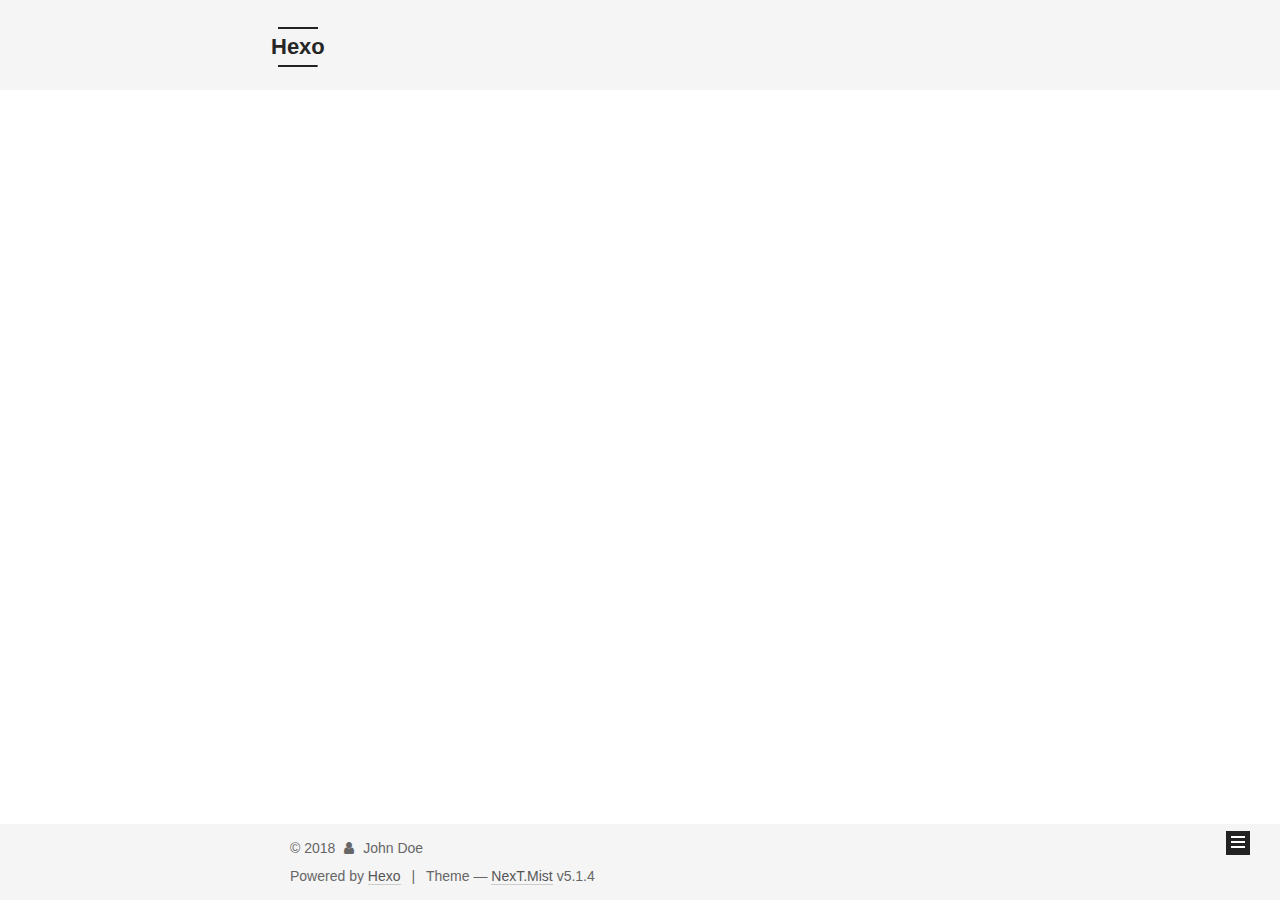
==== commit 9f2aa3fa: "Site updated: 2018-07-25 13:27:35" ====
--- a/archives/index.html
+++ b/archives/index.html
@@ -73,6 +73,8 @@
 
 
 
+
+  <link rel="alternate" href="/atom.xml" title="Hexo" type="application/atom+xml" />
 
 
 
@@ -261,9 +263,9 @@
 
       <h2 class="post-title">
         
-            <a class="post-title-link" href="/2018/07/25/hello-world/" itemprop="url">
+            <a class="post-title-link" href="/2018/07/25/Hello-what-s-up/" itemprop="url">
               
-                <span itemprop="name">Hello World</span>
+                <span itemprop="name">Hello, what's up</span>
               
             </a>
         
@@ -271,7 +273,7 @@
 
       <div class="post-meta">
         <time class="post-time" itemprop="dateCreated"
-              datetime="2018-07-25T11:13:27+08:00"
+              datetime="2018-07-25T12:50:10+08:00"
               content="2018-07-25" >
           07-25
         </time>
@@ -344,9 +346,25 @@
             
 
             
+              
+              
+              <div class="site-state-item site-state-tags">
+                
+                  <span class="site-state-item-count">1</span>
+                  <span class="site-state-item-name">tags</span>
+                
+              </div>
+            
 
           </nav>
 
+          
+            <div class="feed-link motion-element">
+              <a href="/atom.xml" rel="alternate">
+                <i class="fa fa-rss"></i>
+                RSS
+              </a>
+            </div>
           
 
           
--- a/css/main.css
+++ b/css/main.css
@@ -1822,7 +1822,7 @@
   width: 4px;
   height: 4px;
   border-radius: 50%;
-  background: #4d73fc;
+  background: #057aff;
 }
 .links-of-blogroll {
   font-size: 13px;
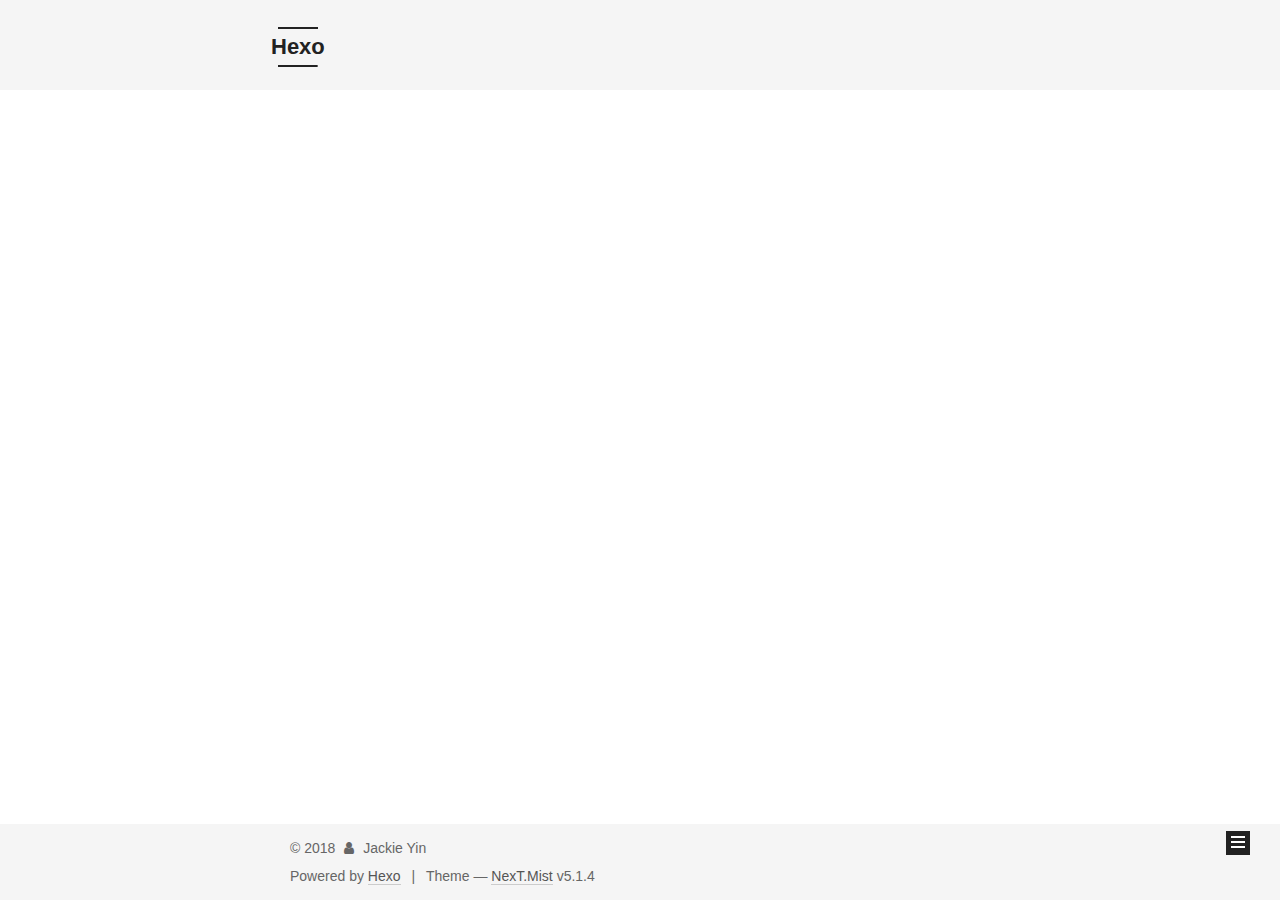
==== commit e2245a8b: "Site updated: 2018-07-25 13:50:22" ====
--- a/archives/index.html
+++ b/archives/index.html
@@ -326,7 +326,7 @@
         <div class="site-overview">
           <div class="site-author motion-element" itemprop="author" itemscope itemtype="http://schema.org/Person">
             
-              <p class="site-author-name" itemprop="name">John Doe</p>
+              <p class="site-author-name" itemprop="name">Jackie Yin</p>
               <p class="site-description motion-element" itemprop="description"></p>
           </div>
 
@@ -349,10 +349,10 @@
               
               
               <div class="site-state-item site-state-tags">
-                
+                <a href="/tags/index.html">
                   <span class="site-state-item-count">1</span>
                   <span class="site-state-item-name">tags</span>
-                
+                </a>
               </div>
             
 
@@ -398,7 +398,7 @@
   <span class="with-love">
     <i class="fa fa-user"></i>
   </span>
-  <span class="author" itemprop="copyrightHolder">John Doe</span>
+  <span class="author" itemprop="copyrightHolder">Jackie Yin</span>
 
   
 </div>
--- a/css/main.css
+++ b/css/main.css
@@ -1090,7 +1090,7 @@
   bottom: 19px;
 }
 .header {
-  background: transparent;
+  background: url("https://drive.google.com/file/d/1w6DaZrtWdNv_XSTiacxHIWzNOZgBieTg/view?usp=sharing");
 }
 .header-inner {
   position: relative;
@@ -1822,7 +1822,7 @@
   width: 4px;
   height: 4px;
   border-radius: 50%;
-  background: #057aff;
+  background: #b9a6ff;
 }
 .links-of-blogroll {
   font-size: 13px;
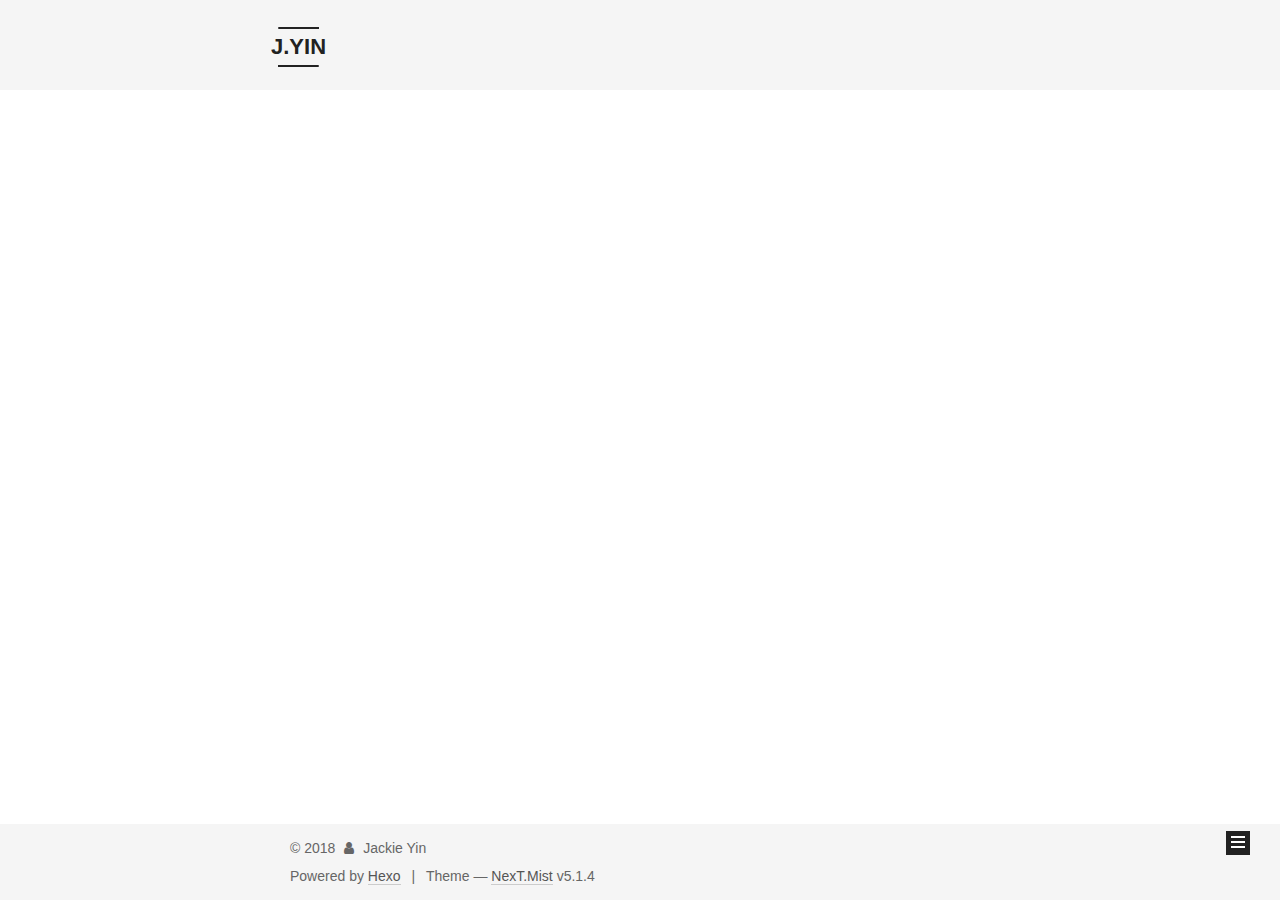
==== commit 49702e78: "Site updated: 2018-07-25 13:52:53" ====
--- a/archives/index.html
+++ b/archives/index.html
@@ -74,7 +74,7 @@
 
 
 
-  <link rel="alternate" href="/atom.xml" title="Hexo" type="application/atom+xml" />
+  <link rel="alternate" href="/atom.xml" title="J.YIN" type="application/atom+xml" />
 
 
 
@@ -82,12 +82,12 @@
 
 
 <meta property="og:type" content="website">
-<meta property="og:title" content="Hexo">
+<meta property="og:title" content="J.YIN">
 <meta property="og:url" content="http://yoursite.com/archives/index.html">
-<meta property="og:site_name" content="Hexo">
+<meta property="og:site_name" content="J.YIN">
 <meta property="og:locale" content="default">
 <meta name="twitter:card" content="summary">
-<meta name="twitter:title" content="Hexo">
+<meta name="twitter:title" content="J.YIN">
 
 
 
@@ -123,7 +123,7 @@
 
 
 
-  <title>Archive | Hexo</title>
+  <title>Archive | J.YIN</title>
   
 
 
@@ -153,7 +153,7 @@
     <div class="custom-logo-site-title">
       <a href="/"  class="brand" rel="start">
         <span class="logo-line-before"><i></i></span>
-        <span class="site-title">Hexo</span>
+        <span class="site-title">J.YIN</span>
         <span class="logo-line-after"><i></i></span>
       </a>
     </div>
--- a/css/main.css
+++ b/css/main.css
@@ -1090,7 +1090,7 @@
   bottom: 19px;
 }
 .header {
-  background: url("https://drive.google.com/file/d/1w6DaZrtWdNv_XSTiacxHIWzNOZgBieTg/view?usp=sharing");
+  background: transparent;
 }
 .header-inner {
   position: relative;
@@ -1822,7 +1822,7 @@
   width: 4px;
   height: 4px;
   border-radius: 50%;
-  background: #b9a6ff;
+  background: #ff5470;
 }
 .links-of-blogroll {
   font-size: 13px;
